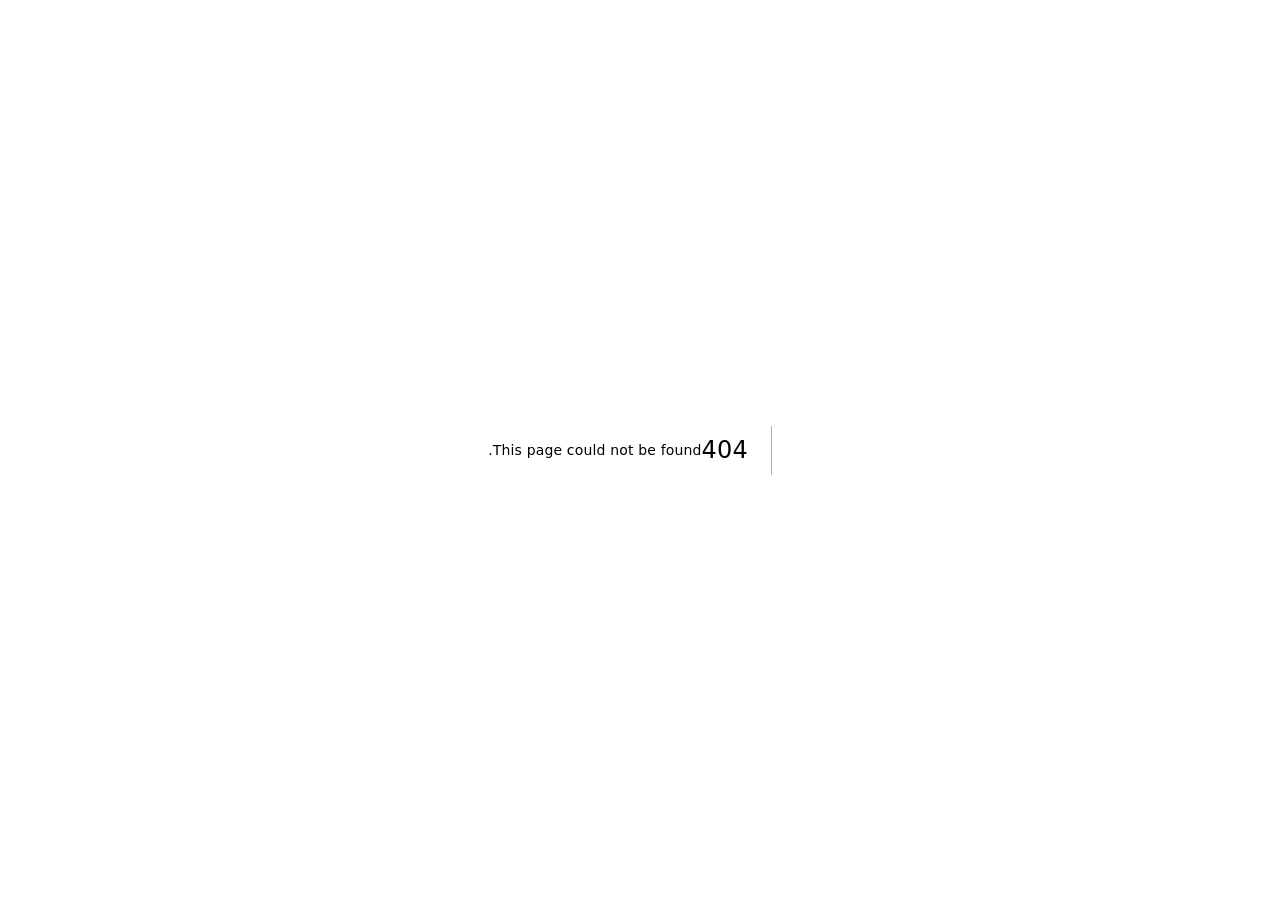
==== 404/index.html @ 77b96fdc "Deploy ishado/ishado-portfolio@a8559704accb56616c429219cdbf2c298b328bb0 ishado/ishado-portfolio@a855" ====
<!DOCTYPE html><html lang="ar" dir="rtl"><head><meta charSet="utf-8"/><meta name="viewport" content="width=device-width, initial-scale=1"/><link rel="stylesheet" href="/_next/static/chunks/10hqgd7gc61sl.css" data-precedence="next"/><link rel="preload" as="script" fetchPriority="low" href="/_next/static/chunks/0ursk~c~2p0vl.js"/><script src="/_next/static/chunks/125l.7mq080dp.js" async=""></script><script src="/_next/static/chunks/10u3y4bw1ayzs.js" async=""></script><script src="/_next/static/chunks/turbopack-02fdy~1ht3zlr.js" async=""></script><script src="/_next/static/chunks/08nj904imtkiw.js" async=""></script><script src="/_next/static/chunks/0d3tkj33oycf2.js" async=""></script><meta name="robots" content="noindex"/><meta name="next-size-adjust" content=""/><title>404: This page could not be found.</title><meta name="theme-color" content="#f8fafc" media="(prefers-color-scheme: light)"/><meta name="theme-color" content="#020617" media="(prefers-color-scheme: dark)"/><title>Shadi Abdelslam · Infrastructure &amp; Government Systems</title><meta name="description" content="Data center lead, government systems developer, and certified technical trainer — digital transformation, Laravel, infrastructure, and cybersecurity."/><link rel="icon" href="/favicon.ico?favicon.0x3dzn~oxb6tn.ico" sizes="256x256" type="image/x-icon"/><script src="/_next/static/chunks/03~yq9q893hmn.js" noModule=""></script></head><body class="relative flex min-h-dvh flex-col bg-transparent antialiased selection:bg-teal-200/80 selection:text-teal-950 dark:selection:bg-teal-500/25 dark:selection:text-white inter_5901b7c6-module__ec5Qua__variable tajawal_50039552-module__IWXUlq__variable"><div hidden=""><!--$--><!--/$--></div><script id="portfolio-lang-bootstrap">(function(){try{var k="portfolio-lang",v=localStorage.getItem(k),ar=v!=="en";document.documentElement.lang=ar?"ar":"en";document.documentElement.dir=ar?"rtl":"ltr";}catch(e){document.documentElement.lang="ar";document.documentElement.dir="rtl";}})();</script><script>((a,b,c,d,e,f,g,h)=>{let i=document.documentElement,j=["light","dark"];function k(b){var c;(Array.isArray(a)?a:[a]).forEach(a=>{let c="class"===a,d=c&&f?e.map(a=>f[a]||a):e;c?(i.classList.remove(...d),i.classList.add(f&&f[b]?f[b]:b)):i.setAttribute(a,b)}),c=b,h&&j.includes(c)&&(i.style.colorScheme=c)}if(d)k(d);else try{let a=localStorage.getItem(b)||c,d=g&&"system"===a?window.matchMedia("(prefers-color-scheme: dark)").matches?"dark":"light":a;k(d)}catch(a){}})("class","theme","system",null,["light","dark"],null,true,true)</script><div style="font-family:system-ui,&quot;Segoe UI&quot;,Roboto,Helvetica,Arial,sans-serif,&quot;Apple Color Emoji&quot;,&quot;Segoe UI Emoji&quot;;height:100vh;text-align:center;display:flex;flex-direction:column;align-items:center;justify-content:center"><div><style>body{color:#000;background:#fff;margin:0}.next-error-h1{border-right:1px solid rgba(0,0,0,.3)}@media (prefers-color-scheme:dark){body{color:#fff;background:#000}.next-error-h1{border-right:1px solid rgba(255,255,255,.3)}}</style><h1 class="next-error-h1" style="display:inline-block;margin:0 20px 0 0;padding:0 23px 0 0;font-size:24px;font-weight:500;vertical-align:top;line-height:49px">404</h1><div style="display:inline-block"><h2 style="font-size:14px;font-weight:400;line-height:49px;margin:0">This page could not be found.</h2></div></div></div><!--$--><!--/$--><script src="/_next/static/chunks/0ursk~c~2p0vl.js" id="_R_" async=""></script><script>(self.__next_f=self.__next_f||[]).push([0])</script><script>self.__next_f.push([1,"1:\"$Sreact.fragment\"\n2:I[30824,[\"/_next/static/chunks/08nj904imtkiw.js\",\"/_next/static/chunks/0d3tkj33oycf2.js\"],\"Providers\"]\n3:I[39756,[\"/_next/static/chunks/08nj904imtkiw.js\",\"/_next/static/chunks/0d3tkj33oycf2.js\"],\"default\"]\n4:I[37457,[\"/_next/static/chunks/08nj904imtkiw.js\",\"/_next/static/chunks/0d3tkj33oycf2.js\"],\"default\"]\n5:I[97367,[\"/_next/static/chunks/08nj904imtkiw.js\",\"/_next/static/chunks/0d3tkj33oycf2.js\"],\"OutletBoundary\"]\n6:\"$Sreact.suspense\"\n9:I[97367,[\"/_next/static/chunks/08nj904imtkiw.js\",\"/_next/static/chunks/0d3tkj33oycf2.js\"],\"ViewportBoundary\"]\nb:I[97367,[\"/_next/static/chunks/08nj904imtkiw.js\",\"/_next/static/chunks/0d3tkj33oycf2.js\"],\"MetadataBoundary\"]\nd:I[68027,[\"/_next/static/chunks/08nj904imtkiw.js\",\"/_next/static/chunks/0d3tkj33oycf2.js\"],\"default\",1]\n:HL[\"/_next/static/chunks/10hqgd7gc61sl.css\",\"style\"]\n"])</script><script>self.__next_f.push([1,"0:{\"P\":null,\"c\":[\"\",\"_not-found\",\"\"],\"q\":\"\",\"i\":false,\"f\":[[[\"\",{\"children\":[\"/_not-found\",{\"children\":[\"__PAGE__\",{}]}]},\"$undefined\",\"$undefined\",16],[[\"$\",\"$1\",\"c\",{\"children\":[[[\"$\",\"link\",\"0\",{\"rel\":\"stylesheet\",\"href\":\"/_next/static/chunks/10hqgd7gc61sl.css\",\"precedence\":\"next\",\"crossOrigin\":\"$undefined\",\"nonce\":\"$undefined\"}],[\"$\",\"script\",\"script-0\",{\"src\":\"/_next/static/chunks/08nj904imtkiw.js\",\"async\":true,\"nonce\":\"$undefined\"}],[\"$\",\"script\",\"script-1\",{\"src\":\"/_next/static/chunks/0d3tkj33oycf2.js\",\"async\":true,\"nonce\":\"$undefined\"}]],[\"$\",\"html\",null,{\"lang\":\"ar\",\"dir\":\"rtl\",\"suppressHydrationWarning\":true,\"children\":[\"$\",\"body\",null,{\"className\":\"relative flex min-h-dvh flex-col bg-transparent antialiased selection:bg-teal-200/80 selection:text-teal-950 dark:selection:bg-teal-500/25 dark:selection:text-white inter_5901b7c6-module__ec5Qua__variable tajawal_50039552-module__IWXUlq__variable\",\"children\":[[\"$\",\"script\",null,{\"id\":\"portfolio-lang-bootstrap\",\"dangerouslySetInnerHTML\":{\"__html\":\"(function(){try{var k=\\\"portfolio-lang\\\",v=localStorage.getItem(k),ar=v!==\\\"en\\\";document.documentElement.lang=ar?\\\"ar\\\":\\\"en\\\";document.documentElement.dir=ar?\\\"rtl\\\":\\\"ltr\\\";}catch(e){document.documentElement.lang=\\\"ar\\\";document.documentElement.dir=\\\"rtl\\\";}})();\"},\"suppressHydrationWarning\":true}],[\"$\",\"$L2\",null,{\"children\":[\"$\",\"$L3\",null,{\"parallelRouterKey\":\"children\",\"error\":\"$undefined\",\"errorStyles\":\"$undefined\",\"errorScripts\":\"$undefined\",\"template\":[\"$\",\"$L4\",null,{}],\"templateStyles\":\"$undefined\",\"templateScripts\":\"$undefined\",\"notFound\":[[[\"$\",\"title\",null,{\"children\":\"404: This page could not be found.\"}],[\"$\",\"div\",null,{\"style\":{\"fontFamily\":\"system-ui,\\\"Segoe UI\\\",Roboto,Helvetica,Arial,sans-serif,\\\"Apple Color Emoji\\\",\\\"Segoe UI Emoji\\\"\",\"height\":\"100vh\",\"textAlign\":\"center\",\"display\":\"flex\",\"flexDirection\":\"column\",\"alignItems\":\"center\",\"justifyContent\":\"center\"},\"children\":[\"$\",\"div\",null,{\"children\":[[\"$\",\"style\",null,{\"dangerouslySetInnerHTML\":{\"__html\":\"body{color:#000;background:#fff;margin:0}.next-error-h1{border-right:1px solid rgba(0,0,0,.3)}@media (prefers-color-scheme:dark){body{color:#fff;background:#000}.next-error-h1{border-right:1px solid rgba(255,255,255,.3)}}\"}}],[\"$\",\"h1\",null,{\"className\":\"next-error-h1\",\"style\":{\"display\":\"inline-block\",\"margin\":\"0 20px 0 0\",\"padding\":\"0 23px 0 0\",\"fontSize\":24,\"fontWeight\":500,\"verticalAlign\":\"top\",\"lineHeight\":\"49px\"},\"children\":404}],[\"$\",\"div\",null,{\"style\":{\"display\":\"inline-block\"},\"children\":[\"$\",\"h2\",null,{\"style\":{\"fontSize\":14,\"fontWeight\":400,\"lineHeight\":\"49px\",\"margin\":0},\"children\":\"This page could not be found.\"}]}]]}]}]],[]],\"forbidden\":\"$undefined\",\"unauthorized\":\"$undefined\"}]}]]}]}]]}],{\"children\":[[\"$\",\"$1\",\"c\",{\"children\":[null,[\"$\",\"$L3\",null,{\"parallelRouterKey\":\"children\",\"error\":\"$undefined\",\"errorStyles\":\"$undefined\",\"errorScripts\":\"$undefined\",\"template\":[\"$\",\"$L4\",null,{}],\"templateStyles\":\"$undefined\",\"templateScripts\":\"$undefined\",\"notFound\":\"$undefined\",\"forbidden\":\"$undefined\",\"unauthorized\":\"$undefined\"}]]}],{\"children\":[[\"$\",\"$1\",\"c\",{\"children\":[[[\"$\",\"title\",null,{\"children\":\"404: This page could not be found.\"}],[\"$\",\"div\",null,{\"style\":\"$0:f:0:1:0:props:children:1:props:children:props:children:1:props:children:props:notFound:0:1:props:style\",\"children\":[\"$\",\"div\",null,{\"children\":[[\"$\",\"style\",null,{\"dangerouslySetInnerHTML\":{\"__html\":\"body{color:#000;background:#fff;margin:0}.next-error-h1{border-right:1px solid rgba(0,0,0,.3)}@media (prefers-color-scheme:dark){body{color:#fff;background:#000}.next-error-h1{border-right:1px solid rgba(255,255,255,.3)}}\"}}],[\"$\",\"h1\",null,{\"className\":\"next-error-h1\",\"style\":\"$0:f:0:1:0:props:children:1:props:children:props:children:1:props:children:props:notFound:0:1:props:children:props:children:1:props:style\",\"children\":404}],[\"$\",\"div\",null,{\"style\":\"$0:f:0:1:0:props:children:1:props:children:props:children:1:props:children:props:notFound:0:1:props:children:props:children:2:props:style\",\"children\":[\"$\",\"h2\",null,{\"style\":\"$0:f:0:1:0:props:children:1:props:children:props:children:1:props:children:props:notFound:0:1:props:children:props:children:2:props:children:props:style\",\"children\":\"This page could not be found.\"}]}]]}]}]],null,[\"$\",\"$L5\",null,{\"children\":[\"$\",\"$6\",null,{\"name\":\"Next.MetadataOutlet\",\"children\":\"$@7\"}]}]]}],{},null,false,null]},null,false,\"$@8\"]},null,false,null],[\"$\",\"$1\",\"h\",{\"children\":[[\"$\",\"meta\",null,{\"name\":\"robots\",\"content\":\"noindex\"}],[\"$\",\"$L9\",null,{\"children\":\"$La\"}],[\"$\",\"div\",null,{\"hidden\":true,\"children\":[\"$\",\"$Lb\",null,{\"children\":[\"$\",\"$6\",null,{\"name\":\"Next.Metadata\",\"children\":\"$Lc\"}]}]}],[\"$\",\"meta\",null,{\"name\":\"next-size-adjust\",\"content\":\"\"}]]}],false]],\"m\":\"$undefined\",\"G\":[\"$d\",[[\"$\",\"link\",\"0\",{\"rel\":\"stylesheet\",\"href\":\"/_next/static/chunks/10hqgd7gc61sl.css\",\"precedence\":\"next\",\"crossOrigin\":\"$undefined\",\"nonce\":\"$undefined\"}]]],\"S\":true,\"h\":null,\"s\":\"$undefined\",\"l\":\"$undefined\",\"p\":\"$undefined\",\"d\":\"$undefined\",\"b\":\"iPspZZkz7KKyG9144XQJu\"}\n"])</script><script>self.__next_f.push([1,"e:[]\n8:\"$We\"\n"])</script><script>self.__next_f.push([1,"a:[[\"$\",\"meta\",\"0\",{\"charSet\":\"utf-8\"}],[\"$\",\"meta\",\"1\",{\"name\":\"viewport\",\"content\":\"width=device-width, initial-scale=1\"}],[\"$\",\"meta\",\"2\",{\"name\":\"theme-color\",\"content\":\"#f8fafc\",\"media\":\"(prefers-color-scheme: light)\"}],[\"$\",\"meta\",\"3\",{\"name\":\"theme-color\",\"content\":\"#020617\",\"media\":\"(prefers-color-scheme: dark)\"}]]\n"])</script><script>self.__next_f.push([1,"f:I[27201,[\"/_next/static/chunks/08nj904imtkiw.js\",\"/_next/static/chunks/0d3tkj33oycf2.js\"],\"IconMark\"]\n7:null\nc:[[\"$\",\"title\",\"0\",{\"children\":\"Shadi Abdelslam · Infrastructure \u0026 Government Systems\"}],[\"$\",\"meta\",\"1\",{\"name\":\"description\",\"content\":\"Data center lead, government systems developer, and certified technical trainer — digital transformation, Laravel, infrastructure, and cybersecurity.\"}],[\"$\",\"link\",\"2\",{\"rel\":\"icon\",\"href\":\"/favicon.ico?favicon.0x3dzn~oxb6tn.ico\",\"sizes\":\"256x256\",\"type\":\"image/x-icon\"}],[\"$\",\"$Lf\",\"3\",{}]]\n"])</script></body></html>
---- _next/static/chunks/10hqgd7gc61sl.css ----
@font-face{font-family:Inter;font-style:normal;font-weight:100 900;font-display:swap;src:url(../media/2c55a0e60120577a-s.0bjc5tiuqdqro.woff2)format("woff2");unicode-range:U+460-52F,U+1C80-1C8A,U+20B4,U+2DE0-2DFF,U+A640-A69F,U+FE2E-FE2F}@font-face{font-family:Inter;font-style:normal;font-weight:100 900;font-display:swap;src:url(../media/9c72aa0f40e4eef8-s.0m6w47a4e5dy9.woff2)format("woff2");unicode-range:U+301,U+400-45F,U+490-491,U+4B0-4B1,U+2116}@font-face{font-family:Inter;font-style:normal;font-weight:100 900;font-display:swap;src:url(../media/ad66f9afd8947f86-s.11u06r12fd6v_.woff2)format("woff2");unicode-range:U+1F??}@font-face{font-family:Inter;font-style:normal;font-weight:100 900;font-display:swap;src:url(../media/5476f68d60460930-s.0wxq9webf.ew4.woff2)format("woff2");unicode-range:U+370-377,U+37A-37F,U+384-38A,U+38C,U+38E-3A1,U+3A3-3FF}@font-face{font-family:Inter;font-style:normal;font-weight:100 900;font-display:swap;src:url(../media/2bbe8d2671613f1f-s.067x_6k0k23tk.woff2)format("woff2");unicode-range:U+102-103,U+110-111,U+128-129,U+168-169,U+1A0-1A1,U+1AF-1B0,U+300-301,U+303-304,U+308-309,U+323,U+329,U+1EA0-1EF9,U+20AB}@font-face{font-family:Inter;font-style:normal;font-weight:100 900;font-display:swap;src:url(../media/1bffadaabf893a1e-s.16ipb6fqu393i.woff2)format("woff2");unicode-range:U+100-2BA,U+2BD-2C5,U+2C7-2CC,U+2CE-2D7,U+2DD-2FF,U+304,U+308,U+329,U+1D00-1DBF,U+1E00-1E9F,U+1EF2-1EFF,U+2020,U+20A0-20AB,U+20AD-20C0,U+2113,U+2C60-2C7F,U+A720-A7FF}@font-face{font-family:Inter;font-style:normal;font-weight:100 900;font-display:swap;src:url(../media/83afe278b6a6bb3c-s.p.0q-301v4kxxnr.woff2)format("woff2");unicode-range:U+??,U+131,U+152-153,U+2BB-2BC,U+2C6,U+2DA,U+2DC,U+304,U+308,U+329,U+2000-206F,U+20AC,U+2122,U+2191,U+2193,U+2212,U+2215,U+FEFF,U+FFFD}@font-face{font-family:Inter Fallback;src:local(Arial);ascent-override:90.44%;descent-override:22.52%;line-gap-override:0.0%;size-adjust:107.12%}.inter_5901b7c6-module__ec5Qua__className{font-family:Inter,Inter Fallback;font-style:normal}.inter_5901b7c6-module__ec5Qua__variable{--font-inter:"Inter", "Inter Fallback"}
@font-face{font-family:Tajawal;font-style:normal;font-weight:400;font-display:swap;src:url(../media/4b676bcffc00356a-s.p.0oynfhj0_9xg2.woff2)format("woff2");unicode-range:U+6??,U+750-77F,U+870-88E,U+890-891,U+897-8E1,U+8E3-8FF,U+200C-200E,U+2010-2011,U+204F,U+2E41,U+FB50-FDFF,U+FE70-FE74,U+FE76-FEFC,U+102E0-102FB,U+10E60-10E7E,U+10EC2-10EC4,U+10EFC-10EFF,U+1EE00-1EE03,U+1EE05-1EE1F,U+1EE21-1EE22,U+1EE24,U+1EE27,U+1EE29-1EE32,U+1EE34-1EE37,U+1EE39,U+1EE3B,U+1EE42,U+1EE47,U+1EE49,U+1EE4B,U+1EE4D-1EE4F,U+1EE51-1EE52,U+1EE54,U+1EE57,U+1EE59,U+1EE5B,U+1EE5D,U+1EE5F,U+1EE61-1EE62,U+1EE64,U+1EE67-1EE6A,U+1EE6C-1EE72,U+1EE74-1EE77,U+1EE79-1EE7C,U+1EE7E,U+1EE80-1EE89,U+1EE8B-1EE9B,U+1EEA1-1EEA3,U+1EEA5-1EEA9,U+1EEAB-1EEBB,U+1EEF0-1EEF1}@font-face{font-family:Tajawal;font-style:normal;font-weight:400;font-display:swap;src:url(../media/1d2cc0c079997359-s.184z4t8qnm46e.woff2)format("woff2");unicode-range:U+??,U+131,U+152-153,U+2BB-2BC,U+2C6,U+2DA,U+2DC,U+304,U+308,U+329,U+2000-206F,U+20AC,U+2122,U+2191,U+2193,U+2212,U+2215,U+FEFF,U+FFFD}@font-face{font-family:Tajawal;font-style:normal;font-weight:500;font-display:swap;src:url(../media/d54db18e8cd5f74f-s.p.05.gztb3q6cix.woff2)format("woff2");unicode-range:U+6??,U+750-77F,U+870-88E,U+890-891,U+897-8E1,U+8E3-8FF,U+200C-200E,U+2010-2011,U+204F,U+2E41,U+FB50-FDFF,U+FE70-FE74,U+FE76-FEFC,U+102E0-102FB,U+10E60-10E7E,U+10EC2-10EC4,U+10EFC-10EFF,U+1EE00-1EE03,U+1EE05-1EE1F,U+1EE21-1EE22,U+1EE24,U+1EE27,U+1EE29-1EE32,U+1EE34-1EE37,U+1EE39,U+1EE3B,U+1EE42,U+1EE47,U+1EE49,U+1EE4B,U+1EE4D-1EE4F,U+1EE51-1EE52,U+1EE54,U+1EE57,U+1EE59,U+1EE5B,U+1EE5D,U+1EE5F,U+1EE61-1EE62,U+1EE64,U+1EE67-1EE6A,U+1EE6C-1EE72,U+1EE74-1EE77,U+1EE79-1EE7C,U+1EE7E,U+1EE80-1EE89,U+1EE8B-1EE9B,U+1EEA1-1EEA3,U+1EEA5-1EEA9,U+1EEAB-1EEBB,U+1EEF0-1EEF1}@font-face{font-family:Tajawal;font-style:normal;font-weight:500;font-display:swap;src:url(../media/f0e0669539caf32a-s.0rb5r2~08jpgn.woff2)format("woff2");unicode-range:U+??,U+131,U+152-153,U+2BB-2BC,U+2C6,U+2DA,U+2DC,U+304,U+308,U+329,U+2000-206F,U+20AC,U+2122,U+2191,U+2193,U+2212,U+2215,U+FEFF,U+FFFD}@font-face{font-family:Tajawal;font-style:normal;font-weight:700;font-display:swap;src:url(../media/48e6fa8a5baca31f-s.p.0d7ol9k18uj2x.woff2)format("woff2");unicode-range:U+6??,U+750-77F,U+870-88E,U+890-891,U+897-8E1,U+8E3-8FF,U+200C-200E,U+2010-2011,U+204F,U+2E41,U+FB50-FDFF,U+FE70-FE74,U+FE76-FEFC,U+102E0-102FB,U+10E60-10E7E,U+10EC2-10EC4,U+10EFC-10EFF,U+1EE00-1EE03,U+1EE05-1EE1F,U+1EE21-1EE22,U+1EE24,U+1EE27,U+1EE29-1EE32,U+1EE34-1EE37,U+1EE39,U+1EE3B,U+1EE42,U+1EE47,U+1EE49,U+1EE4B,U+1EE4D-1EE4F,U+1EE51-1EE52,U+1EE54,U+1EE57,U+1EE59,U+1EE5B,U+1EE5D,U+1EE5F,U+1EE61-1EE62,U+1EE64,U+1EE67-1EE6A,U+1EE6C-1EE72,U+1EE74-1EE77,U+1EE79-1EE7C,U+1EE7E,U+1EE80-1EE89,U+1EE8B-1EE9B,U+1EEA1-1EEA3,U+1EEA5-1EEA9,U+1EEAB-1EEBB,U+1EEF0-1EEF1}@font-face{font-family:Tajawal;font-style:normal;font-weight:700;font-display:swap;src:url(../media/e7b64a7fde1a3d32-s.0sb-ki_uu~_70.woff2)format("woff2");unicode-range:U+??,U+131,U+152-153,U+2BB-2BC,U+2C6,U+2DA,U+2DC,U+304,U+308,U+329,U+2000-206F,U+20AC,U+2122,U+2191,U+2193,U+2212,U+2215,U+FEFF,U+FFFD}@font-face{font-family:Tajawal;font-style:normal;font-weight:800;font-display:swap;src:url(../media/e9f32d51db34fd0c-s.p.0.bpz~_xdhzbj.woff2)format("woff2");unicode-range:U+6??,U+750-77F,U+870-88E,U+890-891,U+897-8E1,U+8E3-8FF,U+200C-200E,U+2010-2011,U+204F,U+2E41,U+FB50-FDFF,U+FE70-FE74,U+FE76-FEFC,U+102E0-102FB,U+10E60-10E7E,U+10EC2-10EC4,U+10EFC-10EFF,U+1EE00-1EE03,U+1EE05-1EE1F,U+1EE21-1EE22,U+1EE24,U+1EE27,U+1EE29-1EE32,U+1EE34-1EE37,U+1EE39,U+1EE3B,U+1EE42,U+1EE47,U+1EE49,U+1EE4B,U+1EE4D-1EE4F,U+1EE51-1EE52,U+1EE54,U+1EE57,U+1EE59,U+1EE5B,U+1EE5D,U+1EE5F,U+1EE61-1EE62,U+1EE64,U+1EE67-1EE6A,U+1EE6C-1EE72,U+1EE74-1EE77,U+1EE79-1EE7C,U+1EE7E,U+1EE80-1EE89,U+1EE8B-1EE9B,U+1EEA1-1EEA3,U+1EEA5-1EEA9,U+1EEAB-1EEBB,U+1EEF0-1EEF1}@font-face{font-family:Tajawal;font-style:normal;font-weight:800;font-display:swap;src:url(../media/a11ec078145f8b0e-s.09zgx0~ev.c74.woff2)format("woff2");unicode-range:U+??,U+131,U+152-153,U+2BB-2BC,U+2C6,U+2DA,U+2DC,U+304,U+308,U+329,U+2000-206F,U+20AC,U+2122,U+2191,U+2193,U+2212,U+2215,U+FEFF,U+FFFD}@font-face{font-family:Tajawal Fallback;src:local(Arial);ascent-override:67.93%;descent-override:37.71%;line-gap-override:21.13%;size-adjust:94.66%}.tajawal_50039552-module__IWXUlq__className{font-family:Tajawal,Tajawal Fallback;font-style:normal}.tajawal_50039552-module__IWXUlq__variable{--font-tajawal:"Tajawal", "Tajawal Fallback"}
@layer properties{@supports (((-webkit-hyphens:none)) and (not (margin-trim:inline))) or ((-moz-orient:inline) and (not (color:rgb(from red r g b)))){*,:before,:after,::backdrop{--tw-space-y-reverse:0;--tw-border-style:solid;--tw-gradient-position:initial;--tw-gradient-from:#0000;--tw-gradient-via:#0000;--tw-gradient-to:#0000;--tw-gradient-stops:initial;--tw-gradient-via-stops:initial;--tw-gradient-from-position:0%;--tw-gradient-via-position:50%;--tw-gradient-to-position:100%;--tw-leading:initial;--tw-font-weight:initial;--tw-tracking:initial;--tw-ordinal:initial;--tw-slashed-zero:initial;--tw-numeric-figure:initial;--tw-numeric-spacing:initial;--tw-numeric-fraction:initial;--tw-shadow:0 0 #0000;--tw-shadow-color:initial;--tw-shadow-alpha:100%;--tw-inset-shadow:0 0 #0000;--tw-inset-shadow-color:initial;--tw-inset-shadow-alpha:100%;--tw-ring-color:initial;--tw-ring-shadow:0 0 #0000;--tw-inset-ring-color:initial;--tw-inset-ring-shadow:0 0 #0000;--tw-ring-inset:initial;--tw-ring-offset-width:0px;--tw-ring-offset-color:#fff;--tw-ring-offset-shadow:0 0 #0000;--tw-blur:initial;--tw-brightness:initial;--tw-contrast:initial;--tw-grayscale:initial;--tw-hue-rotate:initial;--tw-invert:initial;--tw-opacity:initial;--tw-saturate:initial;--tw-sepia:initial;--tw-drop-shadow:initial;--tw-drop-shadow-color:initial;--tw-drop-shadow-alpha:100%;--tw-drop-shadow-size:initial;--tw-backdrop-blur:initial;--tw-backdrop-brightness:initial;--tw-backdrop-contrast:initial;--tw-backdrop-grayscale:initial;--tw-backdrop-hue-rotate:initial;--tw-backdrop-invert:initial;--tw-backdrop-opacity:initial;--tw-backdrop-saturate:initial;--tw-backdrop-sepia:initial;--tw-translate-x:0;--tw-translate-y:0;--tw-translate-z:0}}}@layer theme{:root,:host{--font-mono:ui-monospace, SFMono-Regular, Menlo, Monaco, Consolas, "Liberation Mono", "Courier New", monospace;--color-orange-400:#ff8b1a;--color-orange-500:#fe6e00;--color-amber-400:#fcbb00;--color-amber-500:#f99c00;--color-lime-400:#9de500;--color-lime-500:#80cd00;--color-emerald-400:#00d294;--color-emerald-500:#00bb7f;--color-teal-200:#96f7e4;--color-teal-300:#46ecd5;--color-teal-400:#00d3bd;--color-teal-500:#00baa7;--color-teal-600:#009588;--color-teal-700:#00776e;--color-teal-800:#005f5a;--color-teal-900:#0b4f4a;--color-teal-950:#022f2e;--color-cyan-400:#00d2ef;--color-cyan-500:#00b7d7;--color-sky-400:#00bcfe;--color-sky-500:#00a5ef;--color-blue-400:#54a2ff;--color-blue-500:#3080ff;--color-indigo-400:#7d87ff;--color-indigo-500:#625fff;--color-violet-400:#a685ff;--color-violet-500:#8d54ff;--color-rose-400:#ff667f;--color-rose-500:#ff2357;--color-slate-50:#f8fafc;--color-slate-100:#f1f5f9;--color-slate-200:#e2e8f0;--color-slate-300:#cad5e2;--color-slate-400:#90a1b9;--color-slate-500:#62748e;--color-slate-600:#45556c;--color-slate-800:#1d293d;--color-slate-900:#0f172b;--color-slate-950:#020618;--color-white:#fff;--spacing:.25rem;--container-md:28rem;--container-lg:32rem;--container-xl:36rem;--container-2xl:42rem;--container-6xl:72rem;--text-xs:.75rem;--text-xs--line-height:calc(1 / .75);--text-sm:.875rem;--text-sm--line-height:calc(1.25 / .875);--text-base:1rem;--text-base--line-height:calc(1.5 / 1);--text-lg:1.125rem;--text-lg--line-height:calc(1.75 / 1.125);--text-xl:1.25rem;--text-xl--line-height:calc(1.75 / 1.25);--text-2xl:1.5rem;--text-2xl--line-height:calc(2 / 1.5);--text-3xl:1.875rem;--text-3xl--line-height:calc(2.25 / 1.875);--text-4xl:2.25rem;--text-4xl--line-height:calc(2.5 / 2.25);--text-5xl:3rem;--text-5xl--line-height:1;--text-6xl:3.75rem;--text-6xl--line-height:1;--font-weight-light:300;--font-weight-medium:500;--font-weight-semibold:600;--font-weight-bold:700;--tracking-tight:-.025em;--tracking-wide:.025em;--leading-tight:1.25;--leading-snug:1.375;--leading-relaxed:1.625;--radius-md:.375rem;--radius-lg:.5rem;--radius-xl:.75rem;--radius-2xl:1rem;--radius-3xl:1.5rem;--animate-pulse:pulse 2s cubic-bezier(.4, 0, .6, 1) infinite;--blur-sm:8px;--blur-md:12px;--blur-xl:24px;--blur-2xl:40px;--blur-3xl:64px;--default-transition-duration:.15s;--default-transition-timing-function:cubic-bezier(.4, 0, .2, 1);--default-font-family:var(--font-inter), ui-sans-serif, system-ui, sans-serif;--default-mono-font-family:var(--font-mono)}@supports (color:lab(0% 0 0)){:root,:host{--color-orange-400:lab(70.0429% 42.5156 75.8207);--color-orange-500:lab(64.272% 57.1788 90.3583);--color-amber-400:lab(80.1641% 16.6016 99.2089);--color-amber-500:lab(72.7183% 31.8672 97.9407);--color-lime-400:lab(83.7876% -45.0447 88.4738);--color-lime-500:lab(75.3197% -46.6547 86.1778);--color-emerald-400:lab(75.0771% -60.7313 19.4147);--color-emerald-500:lab(66.9756% -58.27 19.5419);--color-teal-200:lab(90.7612% -33.1343 -.542295);--color-teal-300:lab(84.8977% -48.1516 -1.3321);--color-teal-400:lab(76.0109% -53.3483 -2.27906);--color-teal-500:lab(67.3859% -49.0983 -2.63511);--color-teal-600:lab(55.0223% -41.0774 -3.90277);--color-teal-700:lab(44.4134% -33.1436 -4.22149);--color-teal-800:lab(35.5975% -26.6648 -4.34487);--color-teal-900:lab(29.506% -21.4706 -3.59886);--color-teal-950:lab(16.6371% -15.3183 -3.81732);--color-cyan-400:lab(76.6045% -40.9406 -29.6231);--color-cyan-500:lab(67.805% -35.3952 -30.2018);--color-sky-400:lab(70.687% -23.6078 -45.9483);--color-sky-500:lab(63.3038% -18.433 -51.0407);--color-blue-400:lab(65.0361% -1.42065 -56.9802);--color-blue-500:lab(54.1736% 13.3369 -74.6839);--color-indigo-400:lab(59.866% 22.4834 -64.4485);--color-indigo-500:lab(48.295% 38.3129 -81.9673);--color-violet-400:lab(62.8239% 34.9159 -60.0512);--color-violet-500:lab(49.9355% 55.1776 -81.8963);--color-rose-400:lab(64.4125% 63.0291 19.2068);--color-rose-500:lab(56.101% 79.4328 31.4532);--color-slate-50:lab(98.1434% -.369519 -1.05966);--color-slate-100:lab(96.286% -.852436 -2.46847);--color-slate-200:lab(91.7353% -.998765 -4.76968);--color-slate-300:lab(84.7652% -1.94535 -7.93337);--color-slate-400:lab(65.5349% -2.25151 -14.5072);--color-slate-500:lab(48.0876% -2.03595 -16.5814);--color-slate-600:lab(35.5623% -1.74978 -15.4316);--color-slate-800:lab(16.132% -.318035 -14.6672);--color-slate-900:lab(7.78673% 1.82345 -15.0537);--color-slate-950:lab(1.76974% 1.32743 -9.28855)}}}@layer base{*,:after,:before,::backdrop{box-sizing:border-box;border:0 solid;margin:0;padding:0}::file-selector-button{box-sizing:border-box;border:0 solid;margin:0;padding:0}html,:host{-webkit-text-size-adjust:100%;tab-size:4;line-height:1.5;font-family:var(--default-font-family,ui-sans-serif, system-ui, sans-serif, "Apple Color Emoji", "Segoe UI Emoji", "Segoe UI Symbol", "Noto Color Emoji");font-feature-settings:var(--default-font-feature-settings,normal);font-variation-settings:var(--default-font-variation-settings,normal);-webkit-tap-highlight-color:transparent}hr{height:0;color:inherit;border-top-width:1px}abbr:where([title]){-webkit-text-decoration:underline dotted;text-decoration:underline dotted}h1,h2,h3,h4,h5,h6{font-size:inherit;font-weight:inherit}a{color:inherit;-webkit-text-decoration:inherit;-webkit-text-decoration:inherit;-webkit-text-decoration:inherit;-webkit-text-decoration:inherit;text-decoration:inherit}b,strong{font-weight:bolder}code,kbd,samp,pre{font-family:var(--default-mono-font-family,ui-monospace, SFMono-Regular, Menlo, Monaco, Consolas, "Liberation Mono", "Courier New", monospace);font-feature-settings:var(--default-mono-font-feature-settings,normal);font-variation-settings:var(--default-mono-font-variation-settings,normal);font-size:1em}small{font-size:80%}sub,sup{vertical-align:baseline;font-size:75%;line-height:0;position:relative}sub{bottom:-.25em}sup{top:-.5em}table{text-indent:0;border-color:inherit;border-collapse:collapse}:-moz-focusring{outline:auto}progress{vertical-align:baseline}summary{display:list-item}ol,ul,menu{list-style:none}img,svg,video,canvas,audio,iframe,embed,object{vertical-align:middle;display:block}img,video{max-width:100%;height:auto}button,input,select,optgroup,textarea{font:inherit;font-feature-settings:inherit;font-variation-settings:inherit;letter-spacing:inherit;color:inherit;opacity:1;background-color:#0000;border-radius:0}::file-selector-button{font:inherit;font-feature-settings:inherit;font-variation-settings:inherit;letter-spacing:inherit;color:inherit;opacity:1;background-color:#0000;border-radius:0}:where(select:is([multiple],[size])) optgroup{font-weight:bolder}:where(select:is([multiple],[size])) optgroup option{padding-inline-start:20px}::file-selector-button{margin-inline-end:4px}::placeholder{opacity:1}@supports (not ((-webkit-appearance:-apple-pay-button))) or (contain-intrinsic-size:1px){::placeholder{color:currentColor}@supports (color:color-mix(in lab, red, red)){::placeholder{color:color-mix(in oklab, currentcolor 50%, transparent)}}}textarea{resize:vertical}::-webkit-search-decoration{-webkit-appearance:none}::-webkit-date-and-time-value{min-height:1lh;text-align:inherit}::-webkit-datetime-edit{display:inline-flex}::-webkit-datetime-edit-fields-wrapper{padding:0}::-webkit-datetime-edit{padding-block:0}::-webkit-datetime-edit-year-field{padding-block:0}::-webkit-datetime-edit-month-field{padding-block:0}::-webkit-datetime-edit-day-field{padding-block:0}::-webkit-datetime-edit-hour-field{padding-block:0}::-webkit-datetime-edit-minute-field{padding-block:0}::-webkit-datetime-edit-second-field{padding-block:0}::-webkit-datetime-edit-millisecond-field{padding-block:0}::-webkit-datetime-edit-meridiem-field{padding-block:0}::-webkit-calendar-picker-indicator{line-height:1}:-moz-ui-invalid{box-shadow:none}button,input:where([type=button],[type=reset],[type=submit]){appearance:button}::file-selector-button{appearance:button}::-webkit-inner-spin-button{height:auto}::-webkit-outer-spin-button{height:auto}[hidden]:where(:not([hidden=until-found])){display:none!important}html,body{min-height:100%}body{letter-spacing:.01em;color:var(--text);font-family:var(--font-inter), ui-sans-serif, system-ui, sans-serif;background-color:#0000;margin:0}html[lang=ar] body{font-family:var(--font-tajawal), "Tajawal", ui-sans-serif, system-ui, sans-serif}html[lang=en] body{font-family:var(--font-inter), "Inter", ui-sans-serif, system-ui, sans-serif}}@layer components{.surface-card{border-radius:var(--radius-2xl);border-style:var(--tw-border-style);border-width:1px;border-color:var(--border);background-color:var(--surface);--tw-shadow:0 1px 3px 0 var(--tw-shadow-color,#0000001a), 0 1px 2px -1px var(--tw-shadow-color,#0000001a);box-shadow:var(--tw-inset-shadow), var(--tw-inset-ring-shadow), var(--tw-ring-offset-shadow), var(--tw-ring-shadow), var(--tw-shadow);--tw-backdrop-blur:blur(var(--blur-md));-webkit-backdrop-filter:var(--tw-backdrop-blur,) var(--tw-backdrop-brightness,) var(--tw-backdrop-contrast,) var(--tw-backdrop-grayscale,) var(--tw-backdrop-hue-rotate,) var(--tw-backdrop-invert,) var(--tw-backdrop-opacity,) var(--tw-backdrop-saturate,) var(--tw-backdrop-sepia,);backdrop-filter:var(--tw-backdrop-blur,) var(--tw-backdrop-brightness,) var(--tw-backdrop-contrast,) var(--tw-backdrop-grayscale,) var(--tw-backdrop-hue-rotate,) var(--tw-backdrop-invert,) var(--tw-backdrop-opacity,) var(--tw-backdrop-saturate,) var(--tw-backdrop-sepia,)}.surface-subtle{border-radius:var(--radius-2xl);border-style:var(--tw-border-style);border-width:1px;border-color:var(--border);background-color:var(--surface-muted)}@supports (color:color-mix(in lab, red, red)){.surface-subtle{background-color:color-mix(in oklab, var(--surface-muted) 80%, transparent)}}.surface-subtle{--tw-backdrop-blur:blur(var(--blur-sm));-webkit-backdrop-filter:var(--tw-backdrop-blur,) var(--tw-backdrop-brightness,) var(--tw-backdrop-contrast,) var(--tw-backdrop-grayscale,) var(--tw-backdrop-hue-rotate,) var(--tw-backdrop-invert,) var(--tw-backdrop-opacity,) var(--tw-backdrop-saturate,) var(--tw-backdrop-sepia,);backdrop-filter:var(--tw-backdrop-blur,) var(--tw-backdrop-brightness,) var(--tw-backdrop-contrast,) var(--tw-backdrop-grayscale,) var(--tw-backdrop-hue-rotate,) var(--tw-backdrop-invert,) var(--tw-backdrop-opacity,) var(--tw-backdrop-saturate,) var(--tw-backdrop-sepia,)}.page-bg-accent{background-image:radial-gradient(ellipse 120% 80% at 50% -20%, var(--accent-muted), transparent 55%)}.eyebrow{font-size:var(--text-xs);line-height:var(--tw-leading,var(--text-xs--line-height));--tw-font-weight:var(--font-weight-semibold);font-weight:var(--font-weight-semibold);--tw-tracking:.22em;letter-spacing:.22em;color:var(--color-teal-600);text-transform:uppercase}.eyebrow:where(.dark,.dark *){color:var(--color-teal-400)}.link-accent{--tw-font-weight:var(--font-weight-medium);font-weight:var(--font-weight-medium);color:var(--color-teal-700);text-underline-offset:4px;transition-property:color,background-color,border-color,outline-color,text-decoration-color,fill,stroke,--tw-gradient-from,--tw-gradient-via,--tw-gradient-to,opacity,box-shadow,transform,translate,scale,rotate,filter,-webkit-backdrop-filter,backdrop-filter,display,content-visibility,overlay,pointer-events;transition-timing-function:var(--tw-ease,var(--default-transition-timing-function));transition-duration:var(--tw-duration,var(--default-transition-duration))}@media (hover:hover){.link-accent:hover{color:var(--color-teal-900);text-decoration-line:underline}}.link-accent:where(.dark,.dark *){color:var(--color-teal-400)}@media (hover:hover){.link-accent:where(.dark,.dark *):hover{color:var(--color-teal-200)}}.btn-primary{justify-content:center;align-items:center;gap:calc(var(--spacing) * 2);border-radius:var(--radius-xl);background-color:var(--color-teal-600);padding-inline:calc(var(--spacing) * 5);padding-block:calc(var(--spacing) * 2.5);font-size:var(--text-sm);line-height:var(--tw-leading,var(--text-sm--line-height));--tw-font-weight:var(--font-weight-semibold);font-weight:var(--font-weight-semibold);color:var(--color-white);--tw-shadow:0 1px 3px 0 var(--tw-shadow-color,#0000001a), 0 1px 2px -1px var(--tw-shadow-color,#0000001a);box-shadow:var(--tw-inset-shadow), var(--tw-inset-ring-shadow), var(--tw-ring-offset-shadow), var(--tw-ring-shadow), var(--tw-shadow);transition-property:color,background-color,border-color,outline-color,text-decoration-color,fill,stroke,--tw-gradient-from,--tw-gradient-via,--tw-gradient-to,opacity,box-shadow,transform,translate,scale,rotate,filter,-webkit-backdrop-filter,backdrop-filter,display,content-visibility,overlay,pointer-events;transition-timing-function:var(--tw-ease,var(--default-transition-timing-function));transition-duration:var(--tw-duration,var(--default-transition-duration));display:inline-flex}@media (hover:hover){.btn-primary:hover{background-color:var(--color-teal-700)}}.btn-primary:focus-visible{--tw-ring-shadow:var(--tw-ring-inset,) 0 0 0 calc(2px + var(--tw-ring-offset-width)) var(--tw-ring-color,currentcolor);box-shadow:var(--tw-inset-shadow), var(--tw-inset-ring-shadow), var(--tw-ring-offset-shadow), var(--tw-ring-shadow), var(--tw-shadow);--tw-ring-color:var(--color-teal-600);--tw-ring-offset-width:2px;--tw-ring-offset-shadow:var(--tw-ring-inset,) 0 0 0 var(--tw-ring-offset-width) var(--tw-ring-offset-color)}.btn-primary:where(.dark,.dark *){background-color:var(--color-teal-500)}@media (hover:hover){.btn-primary:where(.dark,.dark *):hover{background-color:var(--color-teal-400)}}.btn-primary:where(.dark,.dark *):focus-visible{--tw-ring-color:var(--color-teal-400)}.btn-secondary{justify-content:center;align-items:center;gap:calc(var(--spacing) * 2);border-radius:var(--radius-xl);border-style:var(--tw-border-style);border-width:1px;border-color:var(--border);background-color:var(--surface);padding-inline:calc(var(--spacing) * 5);padding-block:calc(var(--spacing) * 2.5);font-size:var(--text-sm);line-height:var(--tw-leading,var(--text-sm--line-height));--tw-font-weight:var(--font-weight-semibold);font-weight:var(--font-weight-semibold);color:var(--text);--tw-shadow:0 1px 3px 0 var(--tw-shadow-color,#0000001a), 0 1px 2px -1px var(--tw-shadow-color,#0000001a);box-shadow:var(--tw-inset-shadow), var(--tw-inset-ring-shadow), var(--tw-ring-offset-shadow), var(--tw-ring-shadow), var(--tw-shadow);transition-property:color,background-color,border-color,outline-color,text-decoration-color,fill,stroke,--tw-gradient-from,--tw-gradient-via,--tw-gradient-to,opacity,box-shadow,transform,translate,scale,rotate,filter,-webkit-backdrop-filter,backdrop-filter,display,content-visibility,overlay,pointer-events;transition-timing-function:var(--tw-ease,var(--default-transition-timing-function));transition-duration:var(--tw-duration,var(--default-transition-duration));display:inline-flex}@media (hover:hover){.btn-secondary:hover{border-color:#00baa766}@supports (color:color-mix(in lab, red, red)){.btn-secondary:hover{border-color:color-mix(in oklab, var(--color-teal-500) 40%, transparent)}}.btn-secondary:hover{background-color:var(--surface-muted)}}.btn-secondary:focus-visible{--tw-ring-shadow:var(--tw-ring-inset,) 0 0 0 calc(2px + var(--tw-ring-offset-width)) var(--tw-ring-color,currentcolor);box-shadow:var(--tw-inset-shadow), var(--tw-inset-ring-shadow), var(--tw-ring-offset-shadow), var(--tw-ring-shadow), var(--tw-shadow);--tw-ring-color:var(--color-teal-600);--tw-ring-offset-width:2px;--tw-ring-offset-shadow:var(--tw-ring-inset,) 0 0 0 var(--tw-ring-offset-width) var(--tw-ring-offset-color)}@media (hover:hover){.btn-secondary:where(.dark,.dark *):hover{border-color:#00d3bd4d}@supports (color:color-mix(in lab, red, red)){.btn-secondary:where(.dark,.dark *):hover{border-color:color-mix(in oklab, var(--color-teal-400) 30%, transparent)}}}.btn-secondary-sm{justify-content:center;align-items:center;gap:calc(var(--spacing) * 2);border-radius:var(--radius-xl);border-style:var(--tw-border-style);border-width:1px;border-color:var(--border);background-color:var(--surface);padding-inline:calc(var(--spacing) * 3);padding-block:calc(var(--spacing) * 1.5);font-size:var(--text-xs);line-height:var(--tw-leading,var(--text-xs--line-height));--tw-font-weight:var(--font-weight-semibold);font-weight:var(--font-weight-semibold);color:var(--text);--tw-shadow:0 1px 3px 0 var(--tw-shadow-color,#0000001a), 0 1px 2px -1px var(--tw-shadow-color,#0000001a);box-shadow:var(--tw-inset-shadow), var(--tw-inset-ring-shadow), var(--tw-ring-offset-shadow), var(--tw-ring-shadow), var(--tw-shadow);transition-property:color,background-color,border-color,outline-color,text-decoration-color,fill,stroke,--tw-gradient-from,--tw-gradient-via,--tw-gradient-to,opacity,box-shadow,transform,translate,scale,rotate,filter,-webkit-backdrop-filter,backdrop-filter,display,content-visibility,overlay,pointer-events;transition-timing-function:var(--tw-ease,var(--default-transition-timing-function));transition-duration:var(--tw-duration,var(--default-transition-duration));display:inline-flex}@media (hover:hover){.btn-secondary-sm:hover{border-color:#00baa766}@supports (color:color-mix(in lab, red, red)){.btn-secondary-sm:hover{border-color:color-mix(in oklab, var(--color-teal-500) 40%, transparent)}}.btn-secondary-sm:hover{background-color:var(--surface-muted)}}.btn-secondary-sm:focus-visible{--tw-ring-shadow:var(--tw-ring-inset,) 0 0 0 calc(2px + var(--tw-ring-offset-width)) var(--tw-ring-color,currentcolor);box-shadow:var(--tw-inset-shadow), var(--tw-inset-ring-shadow), var(--tw-ring-offset-shadow), var(--tw-ring-shadow), var(--tw-shadow);--tw-ring-color:var(--color-teal-600);--tw-ring-offset-width:2px;--tw-ring-offset-shadow:var(--tw-ring-inset,) 0 0 0 var(--tw-ring-offset-width) var(--tw-ring-offset-color)}@media (min-width:40rem){.btn-secondary-sm{font-size:var(--text-sm);line-height:var(--tw-leading,var(--text-sm--line-height))}}@media (hover:hover){.btn-secondary-sm:where(.dark,.dark *):hover{border-color:#00d3bd4d}@supports (color:color-mix(in lab, red, red)){.btn-secondary-sm:where(.dark,.dark *):hover{border-color:color-mix(in oklab, var(--color-teal-400) 30%, transparent)}}}.btn-icon{aspect-ratio:1;border-radius:var(--radius-xl);border-style:var(--tw-border-style);border-width:1px;border-color:var(--border);background-color:var(--surface);padding:calc(var(--spacing) * 3);color:var(--text);--tw-shadow:0 1px 3px 0 var(--tw-shadow-color,#0000001a), 0 1px 2px -1px var(--tw-shadow-color,#0000001a);box-shadow:var(--tw-inset-shadow), var(--tw-inset-ring-shadow), var(--tw-ring-offset-shadow), var(--tw-ring-shadow), var(--tw-shadow);transition-property:color,background-color,border-color,outline-color,text-decoration-color,fill,stroke,--tw-gradient-from,--tw-gradient-via,--tw-gradient-to,opacity,box-shadow,transform,translate,scale,rotate,filter,-webkit-backdrop-filter,backdrop-filter,display,content-visibility,overlay,pointer-events;transition-timing-function:var(--tw-ease,var(--default-transition-timing-function));transition-duration:var(--tw-duration,var(--default-transition-duration));justify-content:center;align-items:center;display:inline-flex}@media (hover:hover){.btn-icon:hover{border-color:#00baa766}@supports (color:color-mix(in lab, red, red)){.btn-icon:hover{border-color:color-mix(in oklab, var(--color-teal-500) 40%, transparent)}}.btn-icon:hover{background-color:var(--surface-muted)}}.btn-icon:focus-visible{--tw-ring-shadow:var(--tw-ring-inset,) 0 0 0 calc(2px + var(--tw-ring-offset-width)) var(--tw-ring-color,currentcolor);box-shadow:var(--tw-inset-shadow), var(--tw-inset-ring-shadow), var(--tw-ring-offset-shadow), var(--tw-ring-shadow), var(--tw-shadow);--tw-ring-color:var(--color-teal-600);--tw-ring-offset-width:2px;--tw-ring-offset-shadow:var(--tw-ring-inset,) 0 0 0 var(--tw-ring-offset-width) var(--tw-ring-offset-color)}@media (hover:hover){.btn-icon:where(.dark,.dark *):hover{border-color:#00d3bd4d}@supports (color:color-mix(in lab, red, red)){.btn-icon:where(.dark,.dark *):hover{border-color:color-mix(in oklab, var(--color-teal-400) 30%, transparent)}}}.grid-bg{background-image:linear-gradient(90deg,#0f172a0a 1px,#0000 1px),linear-gradient(#0f172a0a 1px,#0000 1px);background-size:48px 48px;-webkit-mask-image:radial-gradient(80% 60% at 50% 0,#000,#0000);mask-image:radial-gradient(80% 60% at 50% 0,#000,#0000)}.dark .grid-bg{background-image:linear-gradient(90deg,#94a3b80f 1px,#0000 1px),linear-gradient(#94a3b80f 1px,#0000 1px)}}@layer utilities{.pointer-events-none{pointer-events:none}.sr-only{clip-path:inset(50%);white-space:nowrap;border-width:0;width:1px;height:1px;margin:-1px;padding:0;position:absolute;overflow:hidden}.absolute{position:absolute}.fixed{position:fixed}.relative{position:relative}.static{position:static}.-inset-4{inset:calc(var(--spacing) * -4)}.inset-0{inset:calc(var(--spacing) * 0)}.inset-x-0{inset-inline:calc(var(--spacing) * 0)}.-inset-s-\[calc\(1\.5rem-6px\)\]{inset-inline-start:calc(6px - 1.5rem)}.top-0{top:calc(var(--spacing) * 0)}.top-7{top:calc(var(--spacing) * 7)}.top-\[calc\(100\%\+0\.5rem\)\]{top:calc(100% + .5rem)}.-right-32{right:calc(var(--spacing) * -32)}.right-4{right:calc(var(--spacing) * 4)}.bottom-0{bottom:calc(var(--spacing) * 0)}.-left-40{left:calc(var(--spacing) * -40)}.left-4{left:calc(var(--spacing) * 4)}.-z-10{z-index:calc(10 * -1)}.z-50{z-index:50}.mx-auto{margin-inline:auto}.ms-1{margin-inline-start:calc(var(--spacing) * 1)}.me-2{margin-inline-end:calc(var(--spacing) * 2)}.mt-0\.5{margin-top:calc(var(--spacing) * .5)}.mt-1{margin-top:calc(var(--spacing) * 1)}.mt-1\.5{margin-top:calc(var(--spacing) * 1.5)}.mt-2{margin-top:calc(var(--spacing) * 2)}.mt-3{margin-top:calc(var(--spacing) * 3)}.mt-4{margin-top:calc(var(--spacing) * 4)}.mt-5{margin-top:calc(var(--spacing) * 5)}.mt-6{margin-top:calc(var(--spacing) * 6)}.mt-7{margin-top:calc(var(--spacing) * 7)}.mt-8{margin-top:calc(var(--spacing) * 8)}.mt-10{margin-top:calc(var(--spacing) * 10)}.mb-3{margin-bottom:calc(var(--spacing) * 3)}.mb-5{margin-bottom:calc(var(--spacing) * 5)}.mb-6{margin-bottom:calc(var(--spacing) * 6)}.mb-10{margin-bottom:calc(var(--spacing) * 10)}.mb-12{margin-bottom:calc(var(--spacing) * 12)}.contents{display:contents}.flex{display:flex}.grid{display:grid}.hidden{display:none}.inline{display:inline}.inline-block{display:inline-block}.inline-flex{display:inline-flex}.size-104{width:calc(var(--spacing) * 104);height:calc(var(--spacing) * 104)}.size-112{width:calc(var(--spacing) * 112);height:calc(var(--spacing) * 112)}.h-1\.5{height:calc(var(--spacing) * 1.5)}.h-2{height:calc(var(--spacing) * 2)}.h-3{height:calc(var(--spacing) * 3)}.h-4{height:calc(var(--spacing) * 4)}.h-5{height:calc(var(--spacing) * 5)}.h-6{height:calc(var(--spacing) * 6)}.h-9{height:calc(var(--spacing) * 9)}.h-10{height:calc(var(--spacing) * 10)}.h-12{height:calc(var(--spacing) * 12)}.h-full{height:100%}.max-h-\[min\(70vh\,calc\(100dvh-5rem\)\)\]{max-height:min(70vh,100dvh - 5rem)}.min-h-dvh{min-height:100dvh}.w-1\.5{width:calc(var(--spacing) * 1.5)}.w-2{width:calc(var(--spacing) * 2)}.w-3{width:calc(var(--spacing) * 3)}.w-4{width:calc(var(--spacing) * 4)}.w-5{width:calc(var(--spacing) * 5)}.w-6{width:calc(var(--spacing) * 6)}.w-9{width:calc(var(--spacing) * 9)}.w-10{width:calc(var(--spacing) * 10)}.w-12{width:calc(var(--spacing) * 12)}.w-20{width:calc(var(--spacing) * 20)}.w-full{width:100%}.max-w-2xl{max-width:var(--container-2xl)}.max-w-6xl{max-width:var(--container-6xl)}.max-w-lg{max-width:var(--container-lg)}.max-w-md{max-width:var(--container-md)}.max-w-none{max-width:none}.max-w-xl{max-width:var(--container-xl)}.min-w-0{min-width:calc(var(--spacing) * 0)}.min-w-\[16rem\]{min-width:16rem}.min-w-\[28rem\]{min-width:28rem}.min-w-\[32rem\]{min-width:32rem}.flex-1{flex:1}.flex-shrink{flex-shrink:1}.shrink-0{flex-shrink:0}.border-collapse{border-collapse:collapse}.animate-pulse{animation:var(--animate-pulse)}.scroll-mt-28{scroll-margin-top:calc(var(--spacing) * 28)}.flex-col{flex-direction:column}.flex-wrap{flex-wrap:wrap}.items-baseline{align-items:baseline}.items-center{align-items:center}.items-start{align-items:flex-start}.justify-between{justify-content:space-between}.justify-center{justify-content:center}.gap-0\.5{gap:calc(var(--spacing) * .5)}.gap-1{gap:calc(var(--spacing) * 1)}.gap-2{gap:calc(var(--spacing) * 2)}.gap-3{gap:calc(var(--spacing) * 3)}.gap-4{gap:calc(var(--spacing) * 4)}.gap-6{gap:calc(var(--spacing) * 6)}.gap-8{gap:calc(var(--spacing) * 8)}.gap-12{gap:calc(var(--spacing) * 12)}:where(.space-y-2\.5>:not(:last-child)){--tw-space-y-reverse:0;margin-block-start:calc(calc(var(--spacing) * 2.5) * var(--tw-space-y-reverse));margin-block-end:calc(calc(var(--spacing) * 2.5) * calc(1 - var(--tw-space-y-reverse)))}:where(.space-y-3>:not(:last-child)){--tw-space-y-reverse:0;margin-block-start:calc(calc(var(--spacing) * 3) * var(--tw-space-y-reverse));margin-block-end:calc(calc(var(--spacing) * 3) * calc(1 - var(--tw-space-y-reverse)))}:where(.space-y-4>:not(:last-child)){--tw-space-y-reverse:0;margin-block-start:calc(calc(var(--spacing) * 4) * var(--tw-space-y-reverse));margin-block-end:calc(calc(var(--spacing) * 4) * calc(1 - var(--tw-space-y-reverse)))}:where(.space-y-6>:not(:last-child)){--tw-space-y-reverse:0;margin-block-start:calc(calc(var(--spacing) * 6) * var(--tw-space-y-reverse));margin-block-end:calc(calc(var(--spacing) * 6) * calc(1 - var(--tw-space-y-reverse)))}.gap-x-2{column-gap:calc(var(--spacing) * 2)}.gap-y-1{row-gap:calc(var(--spacing) * 1)}.self-start{align-self:flex-start}.overflow-hidden{overflow:hidden}.overflow-x-auto{overflow-x:auto}.overflow-y-auto{overflow-y:auto}.rounded-2xl{border-radius:var(--radius-2xl)}.rounded-3xl{border-radius:var(--radius-3xl)}.rounded-full{border-radius:3.40282e38px}.rounded-lg{border-radius:var(--radius-lg)}.rounded-md{border-radius:var(--radius-md)}.rounded-xl{border-radius:var(--radius-xl)}.border{border-style:var(--tw-border-style);border-width:1px}.border-3{border-style:var(--tw-border-style);border-width:3px}.border-s{border-inline-start-style:var(--tw-border-style);border-inline-start-width:1px}.border-t{border-top-style:var(--tw-border-style);border-top-width:1px}.border-b{border-bottom-style:var(--tw-border-style);border-bottom-width:1px}.border-\(--border\){border-color:var(--border)}.border-\(--surface-muted\){border-color:var(--surface-muted)}.border-slate-200{border-color:var(--color-slate-200)}.bg-\(--accent-muted\){background-color:var(--accent-muted)}.bg-\(--surface\),.bg-\(--surface\)\/85{background-color:var(--surface)}@supports (color:color-mix(in lab, red, red)){.bg-\(--surface\)\/85{background-color:color-mix(in oklab, var(--surface) 85%, transparent)}}.bg-\(--surface-muted\)\/50{background-color:var(--surface-muted)}@supports (color:color-mix(in lab, red, red)){.bg-\(--surface-muted\)\/50{background-color:color-mix(in oklab, var(--surface-muted) 50%, transparent)}}.bg-\(--surface-muted\)\/60{background-color:var(--surface-muted)}@supports (color:color-mix(in lab, red, red)){.bg-\(--surface-muted\)\/60{background-color:color-mix(in oklab, var(--surface-muted) 60%, transparent)}}.bg-\(--surface-muted\)\/65{background-color:var(--surface-muted)}@supports (color:color-mix(in lab, red, red)){.bg-\(--surface-muted\)\/65{background-color:color-mix(in oklab, var(--surface-muted) 65%, transparent)}}.bg-sky-400\/12{background-color:#00bcfe1f}@supports (color:color-mix(in lab, red, red)){.bg-sky-400\/12{background-color:color-mix(in oklab, var(--color-sky-400) 12%, transparent)}}.bg-slate-50{background-color:var(--color-slate-50)}.bg-slate-100{background-color:var(--color-slate-100)}.bg-slate-200{background-color:var(--color-slate-200)}.bg-teal-400\/15{background-color:#00d3bd26}@supports (color:color-mix(in lab, red, red)){.bg-teal-400\/15{background-color:color-mix(in oklab, var(--color-teal-400) 15%, transparent)}}.bg-teal-600{background-color:var(--color-teal-600)}.bg-transparent{background-color:#0000}.bg-linear-to-br{--tw-gradient-position:to bottom right}@supports (background-image:linear-gradient(in lab, red, red)){.bg-linear-to-br{--tw-gradient-position:to bottom right in oklab}}.bg-linear-to-br{background-image:linear-gradient(var(--tw-gradient-stops))}.bg-linear-to-r{--tw-gradient-position:to right}@supports (background-image:linear-gradient(in lab, red, red)){.bg-linear-to-r{--tw-gradient-position:to right in oklab}}.bg-linear-to-r{background-image:linear-gradient(var(--tw-gradient-stops))}.from-amber-500\/25{--tw-gradient-from:#f99c0040}@supports (color:color-mix(in lab, red, red)){.from-amber-500\/25{--tw-gradient-from:color-mix(in oklab, var(--color-amber-500) 25%, transparent)}}.from-amber-500\/25{--tw-gradient-stops:var(--tw-gradient-via-stops,var(--tw-gradient-position), var(--tw-gradient-from) var(--tw-gradient-from-position), var(--tw-gradient-to) var(--tw-gradient-to-position))}.from-blue-500\/24{--tw-gradient-from:#3080ff3d}@supports (color:color-mix(in lab, red, red)){.from-blue-500\/24{--tw-gradient-from:color-mix(in oklab, var(--color-blue-500) 24%, transparent)}}.from-blue-500\/24{--tw-gradient-stops:var(--tw-gradient-via-stops,var(--tw-gradient-position), var(--tw-gradient-from) var(--tw-gradient-from-position), var(--tw-gradient-to) var(--tw-gradient-to-position))}.from-cyan-500\/25{--tw-gradient-from:#00b7d740}@supports (color:color-mix(in lab, red, red)){.from-cyan-500\/25{--tw-gradient-from:color-mix(in oklab, var(--color-cyan-500) 25%, transparent)}}.from-cyan-500\/25{--tw-gradient-stops:var(--tw-gradient-via-stops,var(--tw-gradient-position), var(--tw-gradient-from) var(--tw-gradient-from-position), var(--tw-gradient-to) var(--tw-gradient-to-position))}.from-emerald-500\/28{--tw-gradient-from:#00bb7f47}@supports (color:color-mix(in lab, red, red)){.from-emerald-500\/28{--tw-gradient-from:color-mix(in oklab, var(--color-emerald-500) 28%, transparent)}}.from-emerald-500\/28{--tw-gradient-stops:var(--tw-gradient-via-stops,var(--tw-gradient-position), var(--tw-gradient-from) var(--tw-gradient-from-position), var(--tw-gradient-to) var(--tw-gradient-to-position))}.from-indigo-500\/25{--tw-gradient-from:#625fff40}@supports (color:color-mix(in lab, red, red)){.from-indigo-500\/25{--tw-gradient-from:color-mix(in oklab, var(--color-indigo-500) 25%, transparent)}}.from-indigo-500\/25{--tw-gradient-stops:var(--tw-gradient-via-stops,var(--tw-gradient-position), var(--tw-gradient-from) var(--tw-gradient-from-position), var(--tw-gradient-to) var(--tw-gradient-to-position))}.from-lime-500\/24{--tw-gradient-from:#80cd003d}@supports (color:color-mix(in lab, red, red)){.from-lime-500\/24{--tw-gradient-from:color-mix(in oklab, var(--color-lime-500) 24%, transparent)}}.from-lime-500\/24{--tw-gradient-stops:var(--tw-gradient-via-stops,var(--tw-gradient-position), var(--tw-gradient-from) var(--tw-gradient-from-position), var(--tw-gradient-to) var(--tw-gradient-to-position))}.from-orange-500\/22{--tw-gradient-from:#fe6e0038}@supports (color:color-mix(in lab, red, red)){.from-orange-500\/22{--tw-gradient-from:color-mix(in oklab, var(--color-orange-500) 22%, transparent)}}.from-orange-500\/22{--tw-gradient-stops:var(--tw-gradient-via-stops,var(--tw-gradient-position), var(--tw-gradient-from) var(--tw-gradient-from-position), var(--tw-gradient-to) var(--tw-gradient-to-position))}.from-rose-500\/20{--tw-gradient-from:#ff235733}@supports (color:color-mix(in lab, red, red)){.from-rose-500\/20{--tw-gradient-from:color-mix(in oklab, var(--color-rose-500) 20%, transparent)}}.from-rose-500\/20{--tw-gradient-stops:var(--tw-gradient-via-stops,var(--tw-gradient-position), var(--tw-gradient-from) var(--tw-gradient-from-position), var(--tw-gradient-to) var(--tw-gradient-to-position))}.from-sky-500\/30{--tw-gradient-from:#00a5ef4d}@supports (color:color-mix(in lab, red, red)){.from-sky-500\/30{--tw-gradient-from:color-mix(in oklab, var(--color-sky-500) 30%, transparent)}}.from-sky-500\/30{--tw-gradient-stops:var(--tw-gradient-via-stops,var(--tw-gradient-position), var(--tw-gradient-from) var(--tw-gradient-from-position), var(--tw-gradient-to) var(--tw-gradient-to-position))}.from-slate-500\/20{--tw-gradient-from:#62748e33}@supports (color:color-mix(in lab, red, red)){.from-slate-500\/20{--tw-gradient-from:color-mix(in oklab, var(--color-slate-500) 20%, transparent)}}.from-slate-500\/20{--tw-gradient-stops:var(--tw-gradient-via-stops,var(--tw-gradient-position), var(--tw-gradient-from) var(--tw-gradient-from-position), var(--tw-gradient-to) var(--tw-gradient-to-position))}.from-teal-500\/20{--tw-gradient-from:#00baa733}@supports (color:color-mix(in lab, red, red)){.from-teal-500\/20{--tw-gradient-from:color-mix(in oklab, var(--color-teal-500) 20%, transparent)}}.from-teal-500\/20{--tw-gradient-stops:var(--tw-gradient-via-stops,var(--tw-gradient-position), var(--tw-gradient-from) var(--tw-gradient-from-position), var(--tw-gradient-to) var(--tw-gradient-to-position))}.from-teal-500\/24{--tw-gradient-from:#00baa73d}@supports (color:color-mix(in lab, red, red)){.from-teal-500\/24{--tw-gradient-from:color-mix(in oklab, var(--color-teal-500) 24%, transparent)}}.from-teal-500\/24{--tw-gradient-stops:var(--tw-gradient-via-stops,var(--tw-gradient-position), var(--tw-gradient-from) var(--tw-gradient-from-position), var(--tw-gradient-to) var(--tw-gradient-to-position))}.from-teal-500\/35{--tw-gradient-from:#00baa759}@supports (color:color-mix(in lab, red, red)){.from-teal-500\/35{--tw-gradient-from:color-mix(in oklab, var(--color-teal-500) 35%, transparent)}}.from-teal-500\/35{--tw-gradient-stops:var(--tw-gradient-via-stops,var(--tw-gradient-position), var(--tw-gradient-from) var(--tw-gradient-from-position), var(--tw-gradient-to) var(--tw-gradient-to-position))}.from-teal-600{--tw-gradient-from:var(--color-teal-600);--tw-gradient-stops:var(--tw-gradient-via-stops,var(--tw-gradient-position), var(--tw-gradient-from) var(--tw-gradient-from-position), var(--tw-gradient-to) var(--tw-gradient-to-position))}.from-violet-500\/22{--tw-gradient-from:#8d54ff38}@supports (color:color-mix(in lab, red, red)){.from-violet-500\/22{--tw-gradient-from:color-mix(in oklab, var(--color-violet-500) 22%, transparent)}}.from-violet-500\/22{--tw-gradient-stops:var(--tw-gradient-via-stops,var(--tw-gradient-position), var(--tw-gradient-from) var(--tw-gradient-from-position), var(--tw-gradient-to) var(--tw-gradient-to-position))}.via-cyan-500\/10{--tw-gradient-via:#00b7d71a}@supports (color:color-mix(in lab, red, red)){.via-cyan-500\/10{--tw-gradient-via:color-mix(in oklab, var(--color-cyan-500) 10%, transparent)}}.via-cyan-500\/10{--tw-gradient-via-stops:var(--tw-gradient-position), var(--tw-gradient-from) var(--tw-gradient-from-position), var(--tw-gradient-via) var(--tw-gradient-via-position), var(--tw-gradient-to) var(--tw-gradient-to-position);--tw-gradient-stops:var(--tw-gradient-via-stops)}.via-emerald-500\/10{--tw-gradient-via:#00bb7f1a}@supports (color:color-mix(in lab, red, red)){.via-emerald-500\/10{--tw-gradient-via:color-mix(in oklab, var(--color-emerald-500) 10%, transparent)}}.via-emerald-500\/10{--tw-gradient-via-stops:var(--tw-gradient-position), var(--tw-gradient-from) var(--tw-gradient-from-position), var(--tw-gradient-via) var(--tw-gradient-via-position), var(--tw-gradient-to) var(--tw-gradient-to-position);--tw-gradient-stops:var(--tw-gradient-via-stops)}.via-sky-500\/10{--tw-gradient-via:#00a5ef1a}@supports (color:color-mix(in lab, red, red)){.via-sky-500\/10{--tw-gradient-via:color-mix(in oklab, var(--color-sky-500) 10%, transparent)}}.via-sky-500\/10{--tw-gradient-via-stops:var(--tw-gradient-position), var(--tw-gradient-from) var(--tw-gradient-from-position), var(--tw-gradient-via) var(--tw-gradient-via-position), var(--tw-gradient-to) var(--tw-gradient-to-position);--tw-gradient-stops:var(--tw-gradient-via-stops)}.via-slate-500\/10{--tw-gradient-via:#62748e1a}@supports (color:color-mix(in lab, red, red)){.via-slate-500\/10{--tw-gradient-via:color-mix(in oklab, var(--color-slate-500) 10%, transparent)}}.via-slate-500\/10{--tw-gradient-via-stops:var(--tw-gradient-position), var(--tw-gradient-from) var(--tw-gradient-from-position), var(--tw-gradient-via) var(--tw-gradient-via-position), var(--tw-gradient-to) var(--tw-gradient-to-position);--tw-gradient-stops:var(--tw-gradient-via-stops)}.via-slate-500\/12{--tw-gradient-via:#62748e1f}@supports (color:color-mix(in lab, red, red)){.via-slate-500\/12{--tw-gradient-via:color-mix(in oklab, var(--color-slate-500) 12%, transparent)}}.via-slate-500\/12{--tw-gradient-via-stops:var(--tw-gradient-position), var(--tw-gradient-from) var(--tw-gradient-from-position), var(--tw-gradient-via) var(--tw-gradient-via-position), var(--tw-gradient-to) var(--tw-gradient-to-position);--tw-gradient-stops:var(--tw-gradient-via-stops)}.via-slate-600\/12{--tw-gradient-via:#45556c1f}@supports (color:color-mix(in lab, red, red)){.via-slate-600\/12{--tw-gradient-via:color-mix(in oklab, var(--color-slate-600) 12%, transparent)}}.via-slate-600\/12{--tw-gradient-via-stops:var(--tw-gradient-position), var(--tw-gradient-from) var(--tw-gradient-from-position), var(--tw-gradient-via) var(--tw-gradient-via-position), var(--tw-gradient-to) var(--tw-gradient-to-position);--tw-gradient-stops:var(--tw-gradient-via-stops)}.via-slate-600\/15{--tw-gradient-via:#45556c26}@supports (color:color-mix(in lab, red, red)){.via-slate-600\/15{--tw-gradient-via:color-mix(in oklab, var(--color-slate-600) 15%, transparent)}}.via-slate-600\/15{--tw-gradient-via-stops:var(--tw-gradient-position), var(--tw-gradient-from) var(--tw-gradient-from-position), var(--tw-gradient-via) var(--tw-gradient-via-position), var(--tw-gradient-to) var(--tw-gradient-to-position);--tw-gradient-stops:var(--tw-gradient-via-stops)}.via-teal-500{--tw-gradient-via:var(--color-teal-500);--tw-gradient-via-stops:var(--tw-gradient-position), var(--tw-gradient-from) var(--tw-gradient-from-position), var(--tw-gradient-via) var(--tw-gradient-via-position), var(--tw-gradient-to) var(--tw-gradient-to-position);--tw-gradient-stops:var(--tw-gradient-via-stops)}.via-teal-500\/10{--tw-gradient-via:#00baa71a}@supports (color:color-mix(in lab, red, red)){.via-teal-500\/10{--tw-gradient-via:color-mix(in oklab, var(--color-teal-500) 10%, transparent)}}.via-teal-500\/10{--tw-gradient-via-stops:var(--tw-gradient-position), var(--tw-gradient-from) var(--tw-gradient-from-position), var(--tw-gradient-via) var(--tw-gradient-via-position), var(--tw-gradient-to) var(--tw-gradient-to-position);--tw-gradient-stops:var(--tw-gradient-via-stops)}.via-teal-500\/12{--tw-gradient-via:#00baa71f}@supports (color:color-mix(in lab, red, red)){.via-teal-500\/12{--tw-gradient-via:color-mix(in oklab, var(--color-teal-500) 12%, transparent)}}.via-teal-500\/12{--tw-gradient-via-stops:var(--tw-gradient-position), var(--tw-gradient-from) var(--tw-gradient-from-position), var(--tw-gradient-via) var(--tw-gradient-via-position), var(--tw-gradient-to) var(--tw-gradient-to-position);--tw-gradient-stops:var(--tw-gradient-via-stops)}.via-teal-600\/15{--tw-gradient-via:#00958826}@supports (color:color-mix(in lab, red, red)){.via-teal-600\/15{--tw-gradient-via:color-mix(in oklab, var(--color-teal-600) 15%, transparent)}}.via-teal-600\/15{--tw-gradient-via-stops:var(--tw-gradient-position), var(--tw-gradient-from) var(--tw-gradient-from-position), var(--tw-gradient-via) var(--tw-gradient-via-position), var(--tw-gradient-to) var(--tw-gradient-to-position);--tw-gradient-stops:var(--tw-gradient-via-stops)}.to-sky-500{--tw-gradient-to:var(--color-sky-500);--tw-gradient-stops:var(--tw-gradient-via-stops,var(--tw-gradient-position), var(--tw-gradient-from) var(--tw-gradient-from-position), var(--tw-gradient-to) var(--tw-gradient-to-position))}.to-transparent{--tw-gradient-to:transparent;--tw-gradient-stops:var(--tw-gradient-via-stops,var(--tw-gradient-position), var(--tw-gradient-from) var(--tw-gradient-from-position), var(--tw-gradient-to) var(--tw-gradient-to-position))}.bg-clip-text{-webkit-background-clip:text;background-clip:text}.object-cover{object-fit:cover}.p-0{padding:calc(var(--spacing) * 0)}.p-2{padding:calc(var(--spacing) * 2)}.p-4{padding:calc(var(--spacing) * 4)}.p-6{padding:calc(var(--spacing) * 6)}.p-8{padding:calc(var(--spacing) * 8)}.px-1{padding-inline:calc(var(--spacing) * 1)}.px-2{padding-inline:calc(var(--spacing) * 2)}.px-3{padding-inline:calc(var(--spacing) * 3)}.px-4{padding-inline:calc(var(--spacing) * 4)}.px-5{padding-inline:calc(var(--spacing) * 5)}.px-6{padding-inline:calc(var(--spacing) * 6)}.py-0\.5{padding-block:calc(var(--spacing) * .5)}.py-1{padding-block:calc(var(--spacing) * 1)}.py-2{padding-block:calc(var(--spacing) * 2)}.py-3{padding-block:calc(var(--spacing) * 3)}.py-4{padding-block:calc(var(--spacing) * 4)}.py-10{padding-block:calc(var(--spacing) * 10)}.py-20{padding-block:calc(var(--spacing) * 20)}.ps-6{padding-inline-start:calc(var(--spacing) * 6)}.pt-4{padding-top:calc(var(--spacing) * 4)}.pt-6{padding-top:calc(var(--spacing) * 6)}.pt-10{padding-top:calc(var(--spacing) * 10)}.pt-28{padding-top:calc(var(--spacing) * 28)}.pb-4{padding-bottom:calc(var(--spacing) * 4)}.pb-20{padding-bottom:calc(var(--spacing) * 20)}.pb-24{padding-bottom:calc(var(--spacing) * 24)}.pb-28{padding-bottom:calc(var(--spacing) * 28)}.text-center{text-align:center}.text-start{text-align:start}.align-baseline{vertical-align:baseline}.align-top{vertical-align:top}.text-2xl{font-size:var(--text-2xl);line-height:var(--tw-leading,var(--text-2xl--line-height))}.text-3xl{font-size:var(--text-3xl);line-height:var(--tw-leading,var(--text-3xl--line-height))}.text-4xl{font-size:var(--text-4xl);line-height:var(--tw-leading,var(--text-4xl--line-height))}.text-base{font-size:var(--text-base);line-height:var(--tw-leading,var(--text-base--line-height))}.text-lg{font-size:var(--text-lg);line-height:var(--tw-leading,var(--text-lg--line-height))}.text-sm{font-size:var(--text-sm);line-height:var(--tw-leading,var(--text-sm--line-height))}.text-xl{font-size:var(--text-xl);line-height:var(--tw-leading,var(--text-xl--line-height))}.text-xs{font-size:var(--text-xs);line-height:var(--tw-leading,var(--text-xs--line-height))}.leading-relaxed{--tw-leading:var(--leading-relaxed);line-height:var(--leading-relaxed)}.leading-snug{--tw-leading:var(--leading-snug);line-height:var(--leading-snug)}.leading-tight{--tw-leading:var(--leading-tight);line-height:var(--leading-tight)}.font-bold{--tw-font-weight:var(--font-weight-bold);font-weight:var(--font-weight-bold)}.font-light{--tw-font-weight:var(--font-weight-light);font-weight:var(--font-weight-light)}.font-medium{--tw-font-weight:var(--font-weight-medium);font-weight:var(--font-weight-medium)}.font-semibold{--tw-font-weight:var(--font-weight-semibold);font-weight:var(--font-weight-semibold)}.tracking-tight{--tw-tracking:var(--tracking-tight);letter-spacing:var(--tracking-tight)}.tracking-wide{--tw-tracking:var(--tracking-wide);letter-spacing:var(--tracking-wide)}.text-balance{text-wrap:balance}.text-\(--text\){color:var(--text)}.text-\(--text-muted\){color:var(--text-muted)}.text-slate-600{color:var(--color-slate-600)}.text-teal-600{color:var(--color-teal-600)}.text-teal-700{color:var(--color-teal-700)}.text-teal-800{color:var(--color-teal-800)}.text-transparent{color:#0000}.text-white{color:var(--color-white)}.uppercase{text-transform:uppercase}.italic{font-style:italic}.tabular-nums{--tw-numeric-spacing:tabular-nums;font-variant-numeric:var(--tw-ordinal,) var(--tw-slashed-zero,) var(--tw-numeric-figure,) var(--tw-numeric-spacing,) var(--tw-numeric-fraction,)}.antialiased{-webkit-font-smoothing:antialiased;-moz-osx-font-smoothing:grayscale}.opacity-70{opacity:.7}.shadow-lg{--tw-shadow:0 10px 15px -3px var(--tw-shadow-color,#0000001a), 0 4px 6px -4px var(--tw-shadow-color,#0000001a);box-shadow:var(--tw-inset-shadow), var(--tw-inset-ring-shadow), var(--tw-ring-offset-shadow), var(--tw-ring-shadow), var(--tw-shadow)}.shadow-md{--tw-shadow:0 4px 6px -1px var(--tw-shadow-color,#0000001a), 0 2px 4px -2px var(--tw-shadow-color,#0000001a);box-shadow:var(--tw-inset-shadow), var(--tw-inset-ring-shadow), var(--tw-ring-offset-shadow), var(--tw-ring-shadow), var(--tw-shadow)}.shadow-sm{--tw-shadow:0 1px 3px 0 var(--tw-shadow-color,#0000001a), 0 1px 2px -1px var(--tw-shadow-color,#0000001a);box-shadow:var(--tw-inset-shadow), var(--tw-inset-ring-shadow), var(--tw-ring-offset-shadow), var(--tw-ring-shadow), var(--tw-shadow)}.ring-1{--tw-ring-shadow:var(--tw-ring-inset,) 0 0 0 calc(1px + var(--tw-ring-offset-width)) var(--tw-ring-color,currentcolor);box-shadow:var(--tw-inset-shadow), var(--tw-inset-ring-shadow), var(--tw-ring-offset-shadow), var(--tw-ring-shadow), var(--tw-shadow)}.ring-teal-500\/10{--tw-ring-color:#00baa71a}@supports (color:color-mix(in lab, red, red)){.ring-teal-500\/10{--tw-ring-color:color-mix(in oklab, var(--color-teal-500) 10%, transparent)}}.blur-2xl{--tw-blur:blur(var(--blur-2xl));filter:var(--tw-blur,) var(--tw-brightness,) var(--tw-contrast,) var(--tw-grayscale,) var(--tw-hue-rotate,) var(--tw-invert,) var(--tw-saturate,) var(--tw-sepia,) var(--tw-drop-shadow,)}.blur-3xl{--tw-blur:blur(var(--blur-3xl));filter:var(--tw-blur,) var(--tw-brightness,) var(--tw-contrast,) var(--tw-grayscale,) var(--tw-hue-rotate,) var(--tw-invert,) var(--tw-saturate,) var(--tw-sepia,) var(--tw-drop-shadow,)}.backdrop-blur-xl{--tw-backdrop-blur:blur(var(--blur-xl));-webkit-backdrop-filter:var(--tw-backdrop-blur,) var(--tw-backdrop-brightness,) var(--tw-backdrop-contrast,) var(--tw-backdrop-grayscale,) var(--tw-backdrop-hue-rotate,) var(--tw-backdrop-invert,) var(--tw-backdrop-opacity,) var(--tw-backdrop-saturate,) var(--tw-backdrop-sepia,);backdrop-filter:var(--tw-backdrop-blur,) var(--tw-backdrop-brightness,) var(--tw-backdrop-contrast,) var(--tw-backdrop-grayscale,) var(--tw-backdrop-hue-rotate,) var(--tw-backdrop-invert,) var(--tw-backdrop-opacity,) var(--tw-backdrop-saturate,) var(--tw-backdrop-sepia,)}.transition{transition-property:color,background-color,border-color,outline-color,text-decoration-color,fill,stroke,--tw-gradient-from,--tw-gradient-via,--tw-gradient-to,opacity,box-shadow,transform,translate,scale,rotate,filter,-webkit-backdrop-filter,backdrop-filter,display,content-visibility,overlay,pointer-events;transition-timing-function:var(--tw-ease,var(--default-transition-timing-function));transition-duration:var(--tw-duration,var(--default-transition-duration))}@media (hover:hover){.group-hover\:text-teal-700:is(:where(.group):hover *){color:var(--color-teal-700)}.group-hover\/link\:translate-x-0\.5:is(:where(.group\/link):hover *){--tw-translate-x:calc(var(--spacing) * .5);translate:var(--tw-translate-x) var(--tw-translate-y)}.group-hover\/link\:-translate-y-0\.5:is(:where(.group\/link):hover *){--tw-translate-y:calc(var(--spacing) * -.5);translate:var(--tw-translate-x) var(--tw-translate-y)}}.selection\:bg-teal-200\/80 ::selection{background-color:#96f7e4cc}@supports (color:color-mix(in lab, red, red)){.selection\:bg-teal-200\/80 ::selection{background-color:color-mix(in oklab, var(--color-teal-200) 80%, transparent)}}.selection\:bg-teal-200\/80::selection{background-color:#96f7e4cc}@supports (color:color-mix(in lab, red, red)){.selection\:bg-teal-200\/80::selection{background-color:color-mix(in oklab, var(--color-teal-200) 80%, transparent)}}.selection\:text-teal-950 ::selection,.selection\:text-teal-950::selection{color:var(--color-teal-950)}.last\:border-0:last-child{border-style:var(--tw-border-style);border-width:0}.last\:pb-0:last-child{padding-bottom:calc(var(--spacing) * 0)}@media (hover:hover){.hover\:-translate-y-1:hover{--tw-translate-y:calc(var(--spacing) * -1);translate:var(--tw-translate-x) var(--tw-translate-y)}.hover\:border-teal-500\/25:hover{border-color:#00baa740}@supports (color:color-mix(in lab, red, red)){.hover\:border-teal-500\/25:hover{border-color:color-mix(in oklab, var(--color-teal-500) 25%, transparent)}}.hover\:border-teal-500\/35:hover{border-color:#00baa759}@supports (color:color-mix(in lab, red, red)){.hover\:border-teal-500\/35:hover{border-color:color-mix(in oklab, var(--color-teal-500) 35%, transparent)}}.hover\:bg-\(--accent-muted\):hover{background-color:var(--accent-muted)}.hover\:bg-\(--surface-muted\):hover{background-color:var(--surface-muted)}.hover\:text-teal-700:hover{color:var(--color-teal-700)}.hover\:text-teal-800:hover{color:var(--color-teal-800)}.hover\:shadow-lg:hover{--tw-shadow:0 10px 15px -3px var(--tw-shadow-color,#0000001a), 0 4px 6px -4px var(--tw-shadow-color,#0000001a);box-shadow:var(--tw-inset-shadow), var(--tw-inset-ring-shadow), var(--tw-ring-offset-shadow), var(--tw-ring-shadow), var(--tw-shadow)}}@media not all and (min-width:48rem){.max-md\:p-5{padding:calc(var(--spacing) * 5)}}@media not all and (min-width:40rem){.max-sm\:aspect-4\/5{aspect-ratio:4/5}}@media (min-width:40rem){.sm\:hidden{display:none}.sm\:inline-flex{display:inline-flex}.sm\:aspect-square{aspect-ratio:1}.sm\:w-auto{width:auto}.sm\:grid-cols-2{grid-template-columns:repeat(2,minmax(0,1fr))}.sm\:grid-cols-3{grid-template-columns:repeat(3,minmax(0,1fr))}.sm\:flex-row{flex-direction:row}.sm\:flex-wrap{flex-wrap:wrap}.sm\:items-start{align-items:flex-start}.sm\:px-6{padding-inline:calc(var(--spacing) * 6)}.sm\:text-2xl{font-size:var(--text-2xl);line-height:var(--tw-leading,var(--text-2xl--line-height))}.sm\:text-4xl{font-size:var(--text-4xl);line-height:var(--tw-leading,var(--text-4xl--line-height))}.sm\:text-5xl{font-size:var(--text-5xl);line-height:var(--tw-leading,var(--text-5xl--line-height))}.sm\:text-base{font-size:var(--text-base);line-height:var(--tw-leading,var(--text-base--line-height))}}@media (min-width:48rem){.md\:static{position:static}.md\:top-auto{top:auto}.md\:right-auto{right:auto}.md\:left-auto{left:auto}.md\:flex{display:flex}.md\:hidden{display:none}.md\:max-h-none{max-height:none}.md\:w-\[30\%\]{width:30%}.md\:grid-cols-2{grid-template-columns:repeat(2,minmax(0,1fr))}.md\:flex-row{flex-direction:row}.md\:items-center{align-items:center}.md\:gap-0\.5{gap:calc(var(--spacing) * .5)}.md\:overflow-visible{overflow:visible}.md\:border-0{border-style:var(--tw-border-style);border-width:0}.md\:bg-transparent{background-color:#0000}.md\:p-0{padding:calc(var(--spacing) * 0)}.md\:p-7{padding:calc(var(--spacing) * 7)}.md\:p-8{padding:calc(var(--spacing) * 8)}.md\:p-10{padding:calc(var(--spacing) * 10)}.md\:px-10{padding-inline:calc(var(--spacing) * 10)}.md\:py-12{padding-block:calc(var(--spacing) * 12)}.md\:text-3xl{font-size:var(--text-3xl);line-height:var(--tw-leading,var(--text-3xl--line-height))}.md\:shadow-none{--tw-shadow:0 0 #0000;box-shadow:var(--tw-inset-shadow), var(--tw-inset-ring-shadow), var(--tw-ring-offset-shadow), var(--tw-ring-shadow), var(--tw-shadow)}}@media (min-width:64rem){.lg\:ms-auto{margin-inline-start:auto}.lg\:me-0{margin-inline-end:calc(var(--spacing) * 0)}.lg\:w-auto{width:auto}.lg\:grid-cols-2{grid-template-columns:repeat(2,minmax(0,1fr))}.lg\:grid-cols-\[1\.2fr_minmax\(0\,0\.95fr\)\]{grid-template-columns:1.2fr minmax(0,.95fr)}.lg\:flex-row{flex-direction:row}.lg\:items-center{align-items:center}.lg\:gap-16{gap:calc(var(--spacing) * 16)}.lg\:p-10{padding:calc(var(--spacing) * 10)}.lg\:px-8{padding-inline:calc(var(--spacing) * 8)}.lg\:pt-32{padding-top:calc(var(--spacing) * 32)}.lg\:pb-28{padding-bottom:calc(var(--spacing) * 28)}}@media (min-width:80rem){.xl\:text-6xl{font-size:var(--text-6xl);line-height:var(--tw-leading,var(--text-6xl--line-height))}}.rtl\:rotate-180:where(:is(:lang(ae),:lang(ar),:lang(arc),:lang(bcc),:lang(bqi),:lang(ckb),:lang(dv),:lang(fa),:lang(glk),:lang(he),:lang(ku),:lang(mzn),:lang(nqo),:lang(pnb),:lang(ps),:lang(sd),:lang(ug),:lang(ur),:lang(yi)),[dir=rtl],[dir=rtl] *){rotate:180deg}@media (hover:hover){.rtl\:group-hover\/link\:-translate-x-0\.5:where(:is(:lang(ae),:lang(ar),:lang(arc),:lang(bcc),:lang(bqi),:lang(ckb),:lang(dv),:lang(fa),:lang(glk),:lang(he),:lang(ku),:lang(mzn),:lang(nqo),:lang(pnb),:lang(ps),:lang(sd),:lang(ug),:lang(ur),:lang(yi)),[dir=rtl],[dir=rtl] *):is(:where(.group\/link):hover *){--tw-translate-x:calc(var(--spacing) * -.5);translate:var(--tw-translate-x) var(--tw-translate-y)}}.dark\:border-slate-800:where(.dark,.dark *){border-color:var(--color-slate-800)}.dark\:border-slate-950:where(.dark,.dark *){border-color:var(--color-slate-950)}.dark\:bg-sky-500\/10:where(.dark,.dark *){background-color:#00a5ef1a}@supports (color:color-mix(in lab, red, red)){.dark\:bg-sky-500\/10:where(.dark,.dark *){background-color:color-mix(in oklab, var(--color-sky-500) 10%, transparent)}}.dark\:bg-slate-800:where(.dark,.dark *){background-color:var(--color-slate-800)}.dark\:bg-slate-900\/80:where(.dark,.dark *){background-color:#0f172bcc}@supports (color:color-mix(in lab, red, red)){.dark\:bg-slate-900\/80:where(.dark,.dark *){background-color:color-mix(in oklab, var(--color-slate-900) 80%, transparent)}}.dark\:bg-slate-900\/95:where(.dark,.dark *){background-color:#0f172bf2}@supports (color:color-mix(in lab, red, red)){.dark\:bg-slate-900\/95:where(.dark,.dark *){background-color:color-mix(in oklab, var(--color-slate-900) 95%, transparent)}}.dark\:bg-slate-950:where(.dark,.dark *){background-color:var(--color-slate-950)}.dark\:bg-slate-950\/40:where(.dark,.dark *){background-color:#02061866}@supports (color:color-mix(in lab, red, red)){.dark\:bg-slate-950\/40:where(.dark,.dark *){background-color:color-mix(in oklab, var(--color-slate-950) 40%, transparent)}}.dark\:bg-slate-950\/80:where(.dark,.dark *){background-color:#020618cc}@supports (color:color-mix(in lab, red, red)){.dark\:bg-slate-950\/80:where(.dark,.dark *){background-color:color-mix(in oklab, var(--color-slate-950) 80%, transparent)}}.dark\:bg-teal-400:where(.dark,.dark *){background-color:var(--color-teal-400)}.dark\:bg-teal-500:where(.dark,.dark *){background-color:var(--color-teal-500)}.dark\:bg-teal-500\/10:where(.dark,.dark *){background-color:#00baa71a}@supports (color:color-mix(in lab, red, red)){.dark\:bg-teal-500\/10:where(.dark,.dark *){background-color:color-mix(in oklab, var(--color-teal-500) 10%, transparent)}}.dark\:from-amber-400\/16:where(.dark,.dark *){--tw-gradient-from:#fcbb0029}@supports (color:color-mix(in lab, red, red)){.dark\:from-amber-400\/16:where(.dark,.dark *){--tw-gradient-from:color-mix(in oklab, var(--color-amber-400) 16%, transparent)}}.dark\:from-amber-400\/16:where(.dark,.dark *){--tw-gradient-stops:var(--tw-gradient-via-stops,var(--tw-gradient-position), var(--tw-gradient-from) var(--tw-gradient-from-position), var(--tw-gradient-to) var(--tw-gradient-to-position))}.dark\:from-blue-400\/14:where(.dark,.dark *){--tw-gradient-from:#54a2ff24}@supports (color:color-mix(in lab, red, red)){.dark\:from-blue-400\/14:where(.dark,.dark *){--tw-gradient-from:color-mix(in oklab, var(--color-blue-400) 14%, transparent)}}.dark\:from-blue-400\/14:where(.dark,.dark *){--tw-gradient-stops:var(--tw-gradient-via-stops,var(--tw-gradient-position), var(--tw-gradient-from) var(--tw-gradient-from-position), var(--tw-gradient-to) var(--tw-gradient-to-position))}.dark\:from-cyan-400\/18:where(.dark,.dark *){--tw-gradient-from:#00d2ef2e}@supports (color:color-mix(in lab, red, red)){.dark\:from-cyan-400\/18:where(.dark,.dark *){--tw-gradient-from:color-mix(in oklab, var(--color-cyan-400) 18%, transparent)}}.dark\:from-cyan-400\/18:where(.dark,.dark *){--tw-gradient-stops:var(--tw-gradient-via-stops,var(--tw-gradient-position), var(--tw-gradient-from) var(--tw-gradient-from-position), var(--tw-gradient-to) var(--tw-gradient-to-position))}.dark\:from-emerald-400\/20:where(.dark,.dark *){--tw-gradient-from:#00d29433}@supports (color:color-mix(in lab, red, red)){.dark\:from-emerald-400\/20:where(.dark,.dark *){--tw-gradient-from:color-mix(in oklab, var(--color-emerald-400) 20%, transparent)}}.dark\:from-emerald-400\/20:where(.dark,.dark *){--tw-gradient-stops:var(--tw-gradient-via-stops,var(--tw-gradient-position), var(--tw-gradient-from) var(--tw-gradient-from-position), var(--tw-gradient-to) var(--tw-gradient-to-position))}.dark\:from-indigo-400\/18:where(.dark,.dark *){--tw-gradient-from:#7d87ff2e}@supports (color:color-mix(in lab, red, red)){.dark\:from-indigo-400\/18:where(.dark,.dark *){--tw-gradient-from:color-mix(in oklab, var(--color-indigo-400) 18%, transparent)}}.dark\:from-indigo-400\/18:where(.dark,.dark *){--tw-gradient-stops:var(--tw-gradient-via-stops,var(--tw-gradient-position), var(--tw-gradient-from) var(--tw-gradient-from-position), var(--tw-gradient-to) var(--tw-gradient-to-position))}.dark\:from-lime-400\/14:where(.dark,.dark *){--tw-gradient-from:#9de50024}@supports (color:color-mix(in lab, red, red)){.dark\:from-lime-400\/14:where(.dark,.dark *){--tw-gradient-from:color-mix(in oklab, var(--color-lime-400) 14%, transparent)}}.dark\:from-lime-400\/14:where(.dark,.dark *){--tw-gradient-stops:var(--tw-gradient-via-stops,var(--tw-gradient-position), var(--tw-gradient-from) var(--tw-gradient-from-position), var(--tw-gradient-to) var(--tw-gradient-to-position))}.dark\:from-orange-400\/14:where(.dark,.dark *){--tw-gradient-from:#ff8b1a24}@supports (color:color-mix(in lab, red, red)){.dark\:from-orange-400\/14:where(.dark,.dark *){--tw-gradient-from:color-mix(in oklab, var(--color-orange-400) 14%, transparent)}}.dark\:from-orange-400\/14:where(.dark,.dark *){--tw-gradient-stops:var(--tw-gradient-via-stops,var(--tw-gradient-position), var(--tw-gradient-from) var(--tw-gradient-from-position), var(--tw-gradient-to) var(--tw-gradient-to-position))}.dark\:from-rose-400\/14:where(.dark,.dark *){--tw-gradient-from:#ff667f24}@supports (color:color-mix(in lab, red, red)){.dark\:from-rose-400\/14:where(.dark,.dark *){--tw-gradient-from:color-mix(in oklab, var(--color-rose-400) 14%, transparent)}}.dark\:from-rose-400\/14:where(.dark,.dark *){--tw-gradient-stops:var(--tw-gradient-via-stops,var(--tw-gradient-position), var(--tw-gradient-from) var(--tw-gradient-from-position), var(--tw-gradient-to) var(--tw-gradient-to-position))}.dark\:from-sky-400\/22:where(.dark,.dark *){--tw-gradient-from:#00bcfe38}@supports (color:color-mix(in lab, red, red)){.dark\:from-sky-400\/22:where(.dark,.dark *){--tw-gradient-from:color-mix(in oklab, var(--color-sky-400) 22%, transparent)}}.dark\:from-sky-400\/22:where(.dark,.dark *){--tw-gradient-stops:var(--tw-gradient-via-stops,var(--tw-gradient-position), var(--tw-gradient-from) var(--tw-gradient-from-position), var(--tw-gradient-to) var(--tw-gradient-to-position))}.dark\:from-slate-300\/10:where(.dark,.dark *){--tw-gradient-from:#cad5e21a}@supports (color:color-mix(in lab, red, red)){.dark\:from-slate-300\/10:where(.dark,.dark *){--tw-gradient-from:color-mix(in oklab, var(--color-slate-300) 10%, transparent)}}.dark\:from-slate-300\/10:where(.dark,.dark *){--tw-gradient-stops:var(--tw-gradient-via-stops,var(--tw-gradient-position), var(--tw-gradient-from) var(--tw-gradient-from-position), var(--tw-gradient-to) var(--tw-gradient-to-position))}.dark\:from-teal-400:where(.dark,.dark *){--tw-gradient-from:var(--color-teal-400);--tw-gradient-stops:var(--tw-gradient-via-stops,var(--tw-gradient-position), var(--tw-gradient-from) var(--tw-gradient-from-position), var(--tw-gradient-to) var(--tw-gradient-to-position))}.dark\:from-teal-400\/14:where(.dark,.dark *){--tw-gradient-from:#00d3bd24}@supports (color:color-mix(in lab, red, red)){.dark\:from-teal-400\/14:where(.dark,.dark *){--tw-gradient-from:color-mix(in oklab, var(--color-teal-400) 14%, transparent)}}.dark\:from-teal-400\/14:where(.dark,.dark *){--tw-gradient-stops:var(--tw-gradient-via-stops,var(--tw-gradient-position), var(--tw-gradient-from) var(--tw-gradient-from-position), var(--tw-gradient-to) var(--tw-gradient-to-position))}.dark\:from-teal-400\/15:where(.dark,.dark *){--tw-gradient-from:#00d3bd26}@supports (color:color-mix(in lab, red, red)){.dark\:from-teal-400\/15:where(.dark,.dark *){--tw-gradient-from:color-mix(in oklab, var(--color-teal-400) 15%, transparent)}}.dark\:from-teal-400\/15:where(.dark,.dark *){--tw-gradient-stops:var(--tw-gradient-via-stops,var(--tw-gradient-position), var(--tw-gradient-from) var(--tw-gradient-from-position), var(--tw-gradient-to) var(--tw-gradient-to-position))}.dark\:from-teal-400\/25:where(.dark,.dark *){--tw-gradient-from:#00d3bd40}@supports (color:color-mix(in lab, red, red)){.dark\:from-teal-400\/25:where(.dark,.dark *){--tw-gradient-from:color-mix(in oklab, var(--color-teal-400) 25%, transparent)}}.dark\:from-teal-400\/25:where(.dark,.dark *){--tw-gradient-stops:var(--tw-gradient-via-stops,var(--tw-gradient-position), var(--tw-gradient-from) var(--tw-gradient-from-position), var(--tw-gradient-to) var(--tw-gradient-to-position))}.dark\:from-violet-400\/14:where(.dark,.dark *){--tw-gradient-from:#a685ff24}@supports (color:color-mix(in lab, red, red)){.dark\:from-violet-400\/14:where(.dark,.dark *){--tw-gradient-from:color-mix(in oklab, var(--color-violet-400) 14%, transparent)}}.dark\:from-violet-400\/14:where(.dark,.dark *){--tw-gradient-stops:var(--tw-gradient-via-stops,var(--tw-gradient-position), var(--tw-gradient-from) var(--tw-gradient-from-position), var(--tw-gradient-to) var(--tw-gradient-to-position))}.dark\:via-teal-300:where(.dark,.dark *){--tw-gradient-via:var(--color-teal-300);--tw-gradient-via-stops:var(--tw-gradient-position), var(--tw-gradient-from) var(--tw-gradient-from-position), var(--tw-gradient-via) var(--tw-gradient-via-position), var(--tw-gradient-to) var(--tw-gradient-to-position);--tw-gradient-stops:var(--tw-gradient-via-stops)}.dark\:to-sky-400:where(.dark,.dark *){--tw-gradient-to:var(--color-sky-400);--tw-gradient-stops:var(--tw-gradient-via-stops,var(--tw-gradient-position), var(--tw-gradient-from) var(--tw-gradient-from-position), var(--tw-gradient-to) var(--tw-gradient-to-position))}.dark\:text-slate-100:where(.dark,.dark *){color:var(--color-slate-100)}.dark\:text-slate-300:where(.dark,.dark *){color:var(--color-slate-300)}.dark\:text-slate-400:where(.dark,.dark *){color:var(--color-slate-400)}.dark\:text-teal-200:where(.dark,.dark *){color:var(--color-teal-200)}.dark\:text-teal-300:where(.dark,.dark *){color:var(--color-teal-300)}.dark\:text-teal-400:where(.dark,.dark *){color:var(--color-teal-400)}.dark\:opacity-50:where(.dark,.dark *){opacity:.5}.dark\:ring-teal-400\/15:where(.dark,.dark *){--tw-ring-color:#00d3bd26}@supports (color:color-mix(in lab, red, red)){.dark\:ring-teal-400\/15:where(.dark,.dark *){--tw-ring-color:color-mix(in oklab, var(--color-teal-400) 15%, transparent)}}@media (hover:hover){.dark\:group-hover\:text-teal-400:where(.dark,.dark *):is(:where(.group):hover *){color:var(--color-teal-400)}}.dark\:selection\:bg-teal-500\/25:where(.dark,.dark *) ::selection{background-color:#00baa740}@supports (color:color-mix(in lab, red, red)){.dark\:selection\:bg-teal-500\/25:where(.dark,.dark *) ::selection{background-color:color-mix(in oklab, var(--color-teal-500) 25%, transparent)}}.dark\:selection\:bg-teal-500\/25:where(.dark,.dark *)::selection{background-color:#00baa740}@supports (color:color-mix(in lab, red, red)){.dark\:selection\:bg-teal-500\/25:where(.dark,.dark *)::selection{background-color:color-mix(in oklab, var(--color-teal-500) 25%, transparent)}}.dark\:selection\:text-white:where(.dark,.dark *) ::selection,.dark\:selection\:text-white:where(.dark,.dark *)::selection{color:var(--color-white)}@media (hover:hover){.dark\:hover\:border-teal-400\/20:where(.dark,.dark *):hover{border-color:#00d3bd33}@supports (color:color-mix(in lab, red, red)){.dark\:hover\:border-teal-400\/20:where(.dark,.dark *):hover{border-color:color-mix(in oklab, var(--color-teal-400) 20%, transparent)}}.dark\:hover\:text-teal-300:where(.dark,.dark *):hover{color:var(--color-teal-300)}.dark\:hover\:text-teal-400:where(.dark,.dark *):hover{color:var(--color-teal-400)}}}:root{--lightningcss-light:initial;--lightningcss-dark: ;color-scheme:light;--surface:#fff;--surface-muted:#f8fafc;--border:#0f172a14;--text:#0f172a;--text-muted:#475569;--accent:#0d9488;--accent-muted:#0d94881f}:root.dark{--lightningcss-light: ;--lightningcss-dark:initial;color-scheme:dark;--surface:#1e293beb;--surface-muted:#0f172a;--border:#94a3b82e;--text:#f8fafc;--text-muted:#cbd5e1;--accent:#2dd4bf;--accent-muted:#2dd4bf24}html{scroll-behavior:smooth}@property --tw-space-y-reverse{syntax:"*";inherits:false;initial-value:0}@property --tw-border-style{syntax:"*";inherits:false;initial-value:solid}@property --tw-gradient-position{syntax:"*";inherits:false}@property --tw-gradient-from{syntax:"<color>";inherits:false;initial-value:#0000}@property --tw-gradient-via{syntax:"<color>";inherits:false;initial-value:#0000}@property --tw-gradient-to{syntax:"<color>";inherits:false;initial-value:#0000}@property --tw-gradient-stops{syntax:"*";inherits:false}@property --tw-gradient-via-stops{syntax:"*";inherits:false}@property --tw-gradient-from-position{syntax:"<length-percentage>";inherits:false;initial-value:0%}@property --tw-gradient-via-position{syntax:"<length-percentage>";inherits:false;initial-value:50%}@property --tw-gradient-to-position{syntax:"<length-percentage>";inherits:false;initial-value:100%}@property --tw-leading{syntax:"*";inherits:false}@property --tw-font-weight{syntax:"*";inherits:false}@property --tw-tracking{syntax:"*";inherits:false}@property --tw-ordinal{syntax:"*";inherits:false}@property --tw-slashed-zero{syntax:"*";inherits:false}@property --tw-numeric-figure{syntax:"*";inherits:false}@property --tw-numeric-spacing{syntax:"*";inherits:false}@property --tw-numeric-fraction{syntax:"*";inherits:false}@property --tw-shadow{syntax:"*";inherits:false;initial-value:0 0 #0000}@property --tw-shadow-color{syntax:"*";inherits:false}@property --tw-shadow-alpha{syntax:"<percentage>";inherits:false;initial-value:100%}@property --tw-inset-shadow{syntax:"*";inherits:false;initial-value:0 0 #0000}@property --tw-inset-shadow-color{syntax:"*";inherits:false}@property --tw-inset-shadow-alpha{syntax:"<percentage>";inherits:false;initial-value:100%}@property --tw-ring-color{syntax:"*";inherits:false}@property --tw-ring-shadow{syntax:"*";inherits:false;initial-value:0 0 #0000}@property --tw-inset-ring-color{syntax:"*";inherits:false}@property --tw-inset-ring-shadow{syntax:"*";inherits:false;initial-value:0 0 #0000}@property --tw-ring-inset{syntax:"*";inherits:false}@property --tw-ring-offset-width{syntax:"<length>";inherits:false;initial-value:0}@property --tw-ring-offset-color{syntax:"*";inherits:false;initial-value:#fff}@property --tw-ring-offset-shadow{syntax:"*";inherits:false;initial-value:0 0 #0000}@property --tw-blur{syntax:"*";inherits:false}@property --tw-brightness{syntax:"*";inherits:false}@property --tw-contrast{syntax:"*";inherits:false}@property --tw-grayscale{syntax:"*";inherits:false}@property --tw-hue-rotate{syntax:"*";inherits:false}@property --tw-invert{syntax:"*";inherits:false}@property --tw-opacity{syntax:"*";inherits:false}@property --tw-saturate{syntax:"*";inherits:false}@property --tw-sepia{syntax:"*";inherits:false}@property --tw-drop-shadow{syntax:"*";inherits:false}@property --tw-drop-shadow-color{syntax:"*";inherits:false}@property --tw-drop-shadow-alpha{syntax:"<percentage>";inherits:false;initial-value:100%}@property --tw-drop-shadow-size{syntax:"*";inherits:false}@property --tw-backdrop-blur{syntax:"*";inherits:false}@property --tw-backdrop-brightness{syntax:"*";inherits:false}@property --tw-backdrop-contrast{syntax:"*";inherits:false}@property --tw-backdrop-grayscale{syntax:"*";inherits:false}@property --tw-backdrop-hue-rotate{syntax:"*";inherits:false}@property --tw-backdrop-invert{syntax:"*";inherits:false}@property --tw-backdrop-opacity{syntax:"*";inherits:false}@property --tw-backdrop-saturate{syntax:"*";inherits:false}@property --tw-backdrop-sepia{syntax:"*";inherits:false}@property --tw-translate-x{syntax:"*";inherits:false;initial-value:0}@property --tw-translate-y{syntax:"*";inherits:false;initial-value:0}@property --tw-translate-z{syntax:"*";inherits:false;initial-value:0}@keyframes pulse{50%{opacity:.5}}
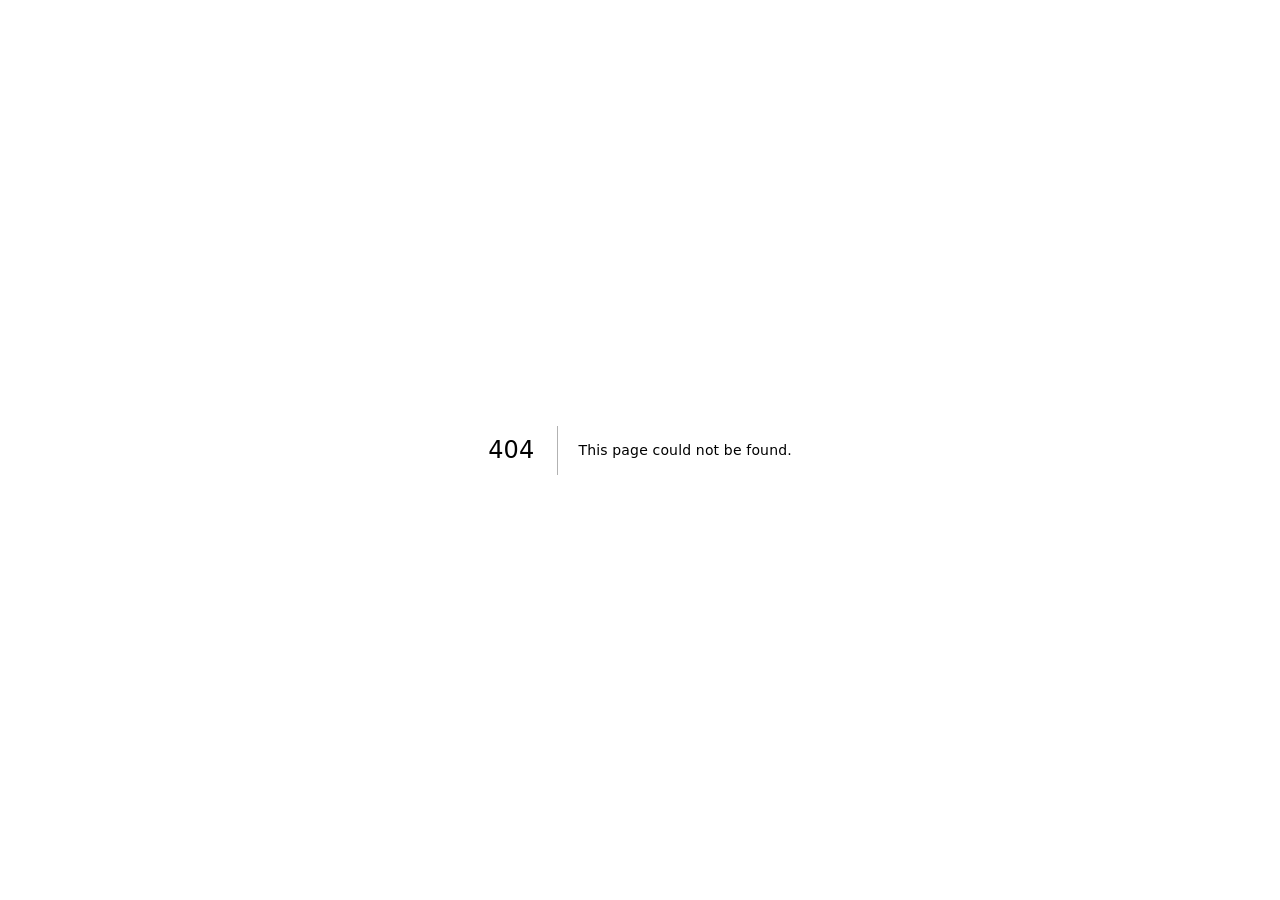
==== commit a0c5bc20: "Deploy ishado/ishado-portfolio@41d9dc0defa10f7fd5662b394c0885ecebd2ff21 ishado/ishado-portfolio@41d9" ====
--- a/404/index.html
+++ b/404/index.html
@@ -1 +1 @@
-<!DOCTYPE html><html lang="ar" dir="rtl"><head><meta charSet="utf-8"/><meta name="viewport" content="width=device-width, initial-scale=1"/><link rel="stylesheet" href="/_next/static/chunks/10hqgd7gc61sl.css" data-precedence="next"/><link rel="preload" as="script" fetchPriority="low" href="/_next/static/chunks/0ursk~c~2p0vl.js"/><script src="/_next/static/chunks/125l.7mq080dp.js" async=""></script><script src="/_next/static/chunks/10u3y4bw1ayzs.js" async=""></script><script src="/_next/static/chunks/turbopack-02fdy~1ht3zlr.js" async=""></script><script src="/_next/static/chunks/08nj904imtkiw.js" async=""></script><script src="/_next/static/chunks/0d3tkj33oycf2.js" async=""></script><meta name="robots" content="noindex"/><meta name="next-size-adjust" content=""/><title>404: This page could not be found.</title><meta name="theme-color" content="#f8fafc" media="(prefers-color-scheme: light)"/><meta name="theme-color" content="#020617" media="(prefers-color-scheme: dark)"/><title>Shadi Abdelslam · Infrastructure &amp; Government Systems</title><meta name="description" content="Data center lead, government systems developer, and certified technical trainer — digital transformation, Laravel, infrastructure, and cybersecurity."/><link rel="icon" href="/favicon.ico?favicon.0x3dzn~oxb6tn.ico" sizes="256x256" type="image/x-icon"/><script src="/_next/static/chunks/03~yq9q893hmn.js" noModule=""></script></head><body class="relative flex min-h-dvh flex-col bg-transparent antialiased selection:bg-teal-200/80 selection:text-teal-950 dark:selection:bg-teal-500/25 dark:selection:text-white inter_5901b7c6-module__ec5Qua__variable tajawal_50039552-module__IWXUlq__variable"><div hidden=""><!--$--><!--/$--></div><script id="portfolio-lang-bootstrap">(function(){try{var k="portfolio-lang",v=localStorage.getItem(k),ar=v!=="en";document.documentElement.lang=ar?"ar":"en";document.documentElement.dir=ar?"rtl":"ltr";}catch(e){document.documentElement.lang="ar";document.documentElement.dir="rtl";}})();</script><script>((a,b,c,d,e,f,g,h)=>{let i=document.documentElement,j=["light","dark"];function k(b){var c;(Array.isArray(a)?a:[a]).forEach(a=>{let c="class"===a,d=c&&f?e.map(a=>f[a]||a):e;c?(i.classList.remove(...d),i.classList.add(f&&f[b]?f[b]:b)):i.setAttribute(a,b)}),c=b,h&&j.includes(c)&&(i.style.colorScheme=c)}if(d)k(d);else try{let a=localStorage.getItem(b)||c,d=g&&"system"===a?window.matchMedia("(prefers-color-scheme: dark)").matches?"dark":"light":a;k(d)}catch(a){}})("class","theme","system",null,["light","dark"],null,true,true)</script><div style="font-family:system-ui,&quot;Segoe UI&quot;,Roboto,Helvetica,Arial,sans-serif,&quot;Apple Color Emoji&quot;,&quot;Segoe UI Emoji&quot;;height:100vh;text-align:center;display:flex;flex-direction:column;align-items:center;justify-content:center"><div><style>body{color:#000;background:#fff;margin:0}.next-error-h1{border-right:1px solid rgba(0,0,0,.3)}@media (prefers-color-scheme:dark){body{color:#fff;background:#000}.next-error-h1{border-right:1px solid rgba(255,255,255,.3)}}</style><h1 class="next-error-h1" style="display:inline-block;margin:0 20px 0 0;padding:0 23px 0 0;font-size:24px;font-weight:500;vertical-align:top;line-height:49px">404</h1><div style="display:inline-block"><h2 style="font-size:14px;font-weight:400;line-height:49px;margin:0">This page could not be found.</h2></div></div></div><!--$--><!--/$--><script src="/_next/static/chunks/0ursk~c~2p0vl.js" id="_R_" async=""></script><script>(self.__next_f=self.__next_f||[]).push([0])</script><script>self.__next_f.push([1,"1:\"$Sreact.fragment\"\n2:I[30824,[\"/_next/static/chunks/08nj904imtkiw.js\",\"/_next/static/chunks/0d3tkj33oycf2.js\"],\"Providers\"]\n3:I[39756,[\"/_next/static/chunks/08nj904imtkiw.js\",\"/_next/static/chunks/0d3tkj33oycf2.js\"],\"default\"]\n4:I[37457,[\"/_next/static/chunks/08nj904imtkiw.js\",\"/_next/static/chunks/0d3tkj33oycf2.js\"],\"default\"]\n5:I[97367,[\"/_next/static/chunks/08nj904imtkiw.js\",\"/_next/static/chunks/0d3tkj33oycf2.js\"],\"OutletBoundary\"]\n6:\"$Sreact.suspense\"\n9:I[97367,[\"/_next/static/chunks/08nj904imtkiw.js\",\"/_next/static/chunks/0d3tkj33oycf2.js\"],\"ViewportBoundary\"]\nb:I[97367,[\"/_next/static/chunks/08nj904imtkiw.js\",\"/_next/static/chunks/0d3tkj33oycf2.js\"],\"MetadataBoundary\"]\nd:I[68027,[\"/_next/static/chunks/08nj904imtkiw.js\",\"/_next/static/chunks/0d3tkj33oycf2.js\"],\"default\",1]\n:HL[\"/_next/static/chunks/10hqgd7gc61sl.css\",\"style\"]\n"])</script><script>self.__next_f.push([1,"0:{\"P\":null,\"c\":[\"\",\"_not-found\",\"\"],\"q\":\"\",\"i\":false,\"f\":[[[\"\",{\"children\":[\"/_not-found\",{\"children\":[\"__PAGE__\",{}]}]},\"$undefined\",\"$undefined\",16],[[\"$\",\"$1\",\"c\",{\"children\":[[[\"$\",\"link\",\"0\",{\"rel\":\"stylesheet\",\"href\":\"/_next/static/chunks/10hqgd7gc61sl.css\",\"precedence\":\"next\",\"crossOrigin\":\"$undefined\",\"nonce\":\"$undefined\"}],[\"$\",\"script\",\"script-0\",{\"src\":\"/_next/static/chunks/08nj904imtkiw.js\",\"async\":true,\"nonce\":\"$undefined\"}],[\"$\",\"script\",\"script-1\",{\"src\":\"/_next/static/chunks/0d3tkj33oycf2.js\",\"async\":true,\"nonce\":\"$undefined\"}]],[\"$\",\"html\",null,{\"lang\":\"ar\",\"dir\":\"rtl\",\"suppressHydrationWarning\":true,\"children\":[\"$\",\"body\",null,{\"className\":\"relative flex min-h-dvh flex-col bg-transparent antialiased selection:bg-teal-200/80 selection:text-teal-950 dark:selection:bg-teal-500/25 dark:selection:text-white inter_5901b7c6-module__ec5Qua__variable tajawal_50039552-module__IWXUlq__variable\",\"children\":[[\"$\",\"script\",null,{\"id\":\"portfolio-lang-bootstrap\",\"dangerouslySetInnerHTML\":{\"__html\":\"(function(){try{var k=\\\"portfolio-lang\\\",v=localStorage.getItem(k),ar=v!==\\\"en\\\";document.documentElement.lang=ar?\\\"ar\\\":\\\"en\\\";document.documentElement.dir=ar?\\\"rtl\\\":\\\"ltr\\\";}catch(e){document.documentElement.lang=\\\"ar\\\";document.documentElement.dir=\\\"rtl\\\";}})();\"},\"suppressHydrationWarning\":true}],[\"$\",\"$L2\",null,{\"children\":[\"$\",\"$L3\",null,{\"parallelRouterKey\":\"children\",\"error\":\"$undefined\",\"errorStyles\":\"$undefined\",\"errorScripts\":\"$undefined\",\"template\":[\"$\",\"$L4\",null,{}],\"templateStyles\":\"$undefined\",\"templateScripts\":\"$undefined\",\"notFound\":[[[\"$\",\"title\",null,{\"children\":\"404: This page could not be found.\"}],[\"$\",\"div\",null,{\"style\":{\"fontFamily\":\"system-ui,\\\"Segoe UI\\\",Roboto,Helvetica,Arial,sans-serif,\\\"Apple Color Emoji\\\",\\\"Segoe UI Emoji\\\"\",\"height\":\"100vh\",\"textAlign\":\"center\",\"display\":\"flex\",\"flexDirection\":\"column\",\"alignItems\":\"center\",\"justifyContent\":\"center\"},\"children\":[\"$\",\"div\",null,{\"children\":[[\"$\",\"style\",null,{\"dangerouslySetInnerHTML\":{\"__html\":\"body{color:#000;background:#fff;margin:0}.next-error-h1{border-right:1px solid rgba(0,0,0,.3)}@media (prefers-color-scheme:dark){body{color:#fff;background:#000}.next-error-h1{border-right:1px solid rgba(255,255,255,.3)}}\"}}],[\"$\",\"h1\",null,{\"className\":\"next-error-h1\",\"style\":{\"display\":\"inline-block\",\"margin\":\"0 20px 0 0\",\"padding\":\"0 23px 0 0\",\"fontSize\":24,\"fontWeight\":500,\"verticalAlign\":\"top\",\"lineHeight\":\"49px\"},\"children\":404}],[\"$\",\"div\",null,{\"style\":{\"display\":\"inline-block\"},\"children\":[\"$\",\"h2\",null,{\"style\":{\"fontSize\":14,\"fontWeight\":400,\"lineHeight\":\"49px\",\"margin\":0},\"children\":\"This page could not be found.\"}]}]]}]}]],[]],\"forbidden\":\"$undefined\",\"unauthorized\":\"$undefined\"}]}]]}]}]]}],{\"children\":[[\"$\",\"$1\",\"c\",{\"children\":[null,[\"$\",\"$L3\",null,{\"parallelRouterKey\":\"children\",\"error\":\"$undefined\",\"errorStyles\":\"$undefined\",\"errorScripts\":\"$undefined\",\"template\":[\"$\",\"$L4\",null,{}],\"templateStyles\":\"$undefined\",\"templateScripts\":\"$undefined\",\"notFound\":\"$undefined\",\"forbidden\":\"$undefined\",\"unauthorized\":\"$undefined\"}]]}],{\"children\":[[\"$\",\"$1\",\"c\",{\"children\":[[[\"$\",\"title\",null,{\"children\":\"404: This page could not be found.\"}],[\"$\",\"div\",null,{\"style\":\"$0:f:0:1:0:props:children:1:props:children:props:children:1:props:children:props:notFound:0:1:props:style\",\"children\":[\"$\",\"div\",null,{\"children\":[[\"$\",\"style\",null,{\"dangerouslySetInnerHTML\":{\"__html\":\"body{color:#000;background:#fff;margin:0}.next-error-h1{border-right:1px solid rgba(0,0,0,.3)}@media (prefers-color-scheme:dark){body{color:#fff;background:#000}.next-error-h1{border-right:1px solid rgba(255,255,255,.3)}}\"}}],[\"$\",\"h1\",null,{\"className\":\"next-error-h1\",\"style\":\"$0:f:0:1:0:props:children:1:props:children:props:children:1:props:children:props:notFound:0:1:props:children:props:children:1:props:style\",\"children\":404}],[\"$\",\"div\",null,{\"style\":\"$0:f:0:1:0:props:children:1:props:children:props:children:1:props:children:props:notFound:0:1:props:children:props:children:2:props:style\",\"children\":[\"$\",\"h2\",null,{\"style\":\"$0:f:0:1:0:props:children:1:props:children:props:children:1:props:children:props:notFound:0:1:props:children:props:children:2:props:children:props:style\",\"children\":\"This page could not be found.\"}]}]]}]}]],null,[\"$\",\"$L5\",null,{\"children\":[\"$\",\"$6\",null,{\"name\":\"Next.MetadataOutlet\",\"children\":\"$@7\"}]}]]}],{},null,false,null]},null,false,\"$@8\"]},null,false,null],[\"$\",\"$1\",\"h\",{\"children\":[[\"$\",\"meta\",null,{\"name\":\"robots\",\"content\":\"noindex\"}],[\"$\",\"$L9\",null,{\"children\":\"$La\"}],[\"$\",\"div\",null,{\"hidden\":true,\"children\":[\"$\",\"$Lb\",null,{\"children\":[\"$\",\"$6\",null,{\"name\":\"Next.Metadata\",\"children\":\"$Lc\"}]}]}],[\"$\",\"meta\",null,{\"name\":\"next-size-adjust\",\"content\":\"\"}]]}],false]],\"m\":\"$undefined\",\"G\":[\"$d\",[[\"$\",\"link\",\"0\",{\"rel\":\"stylesheet\",\"href\":\"/_next/static/chunks/10hqgd7gc61sl.css\",\"precedence\":\"next\",\"crossOrigin\":\"$undefined\",\"nonce\":\"$undefined\"}]]],\"S\":true,\"h\":null,\"s\":\"$undefined\",\"l\":\"$undefined\",\"p\":\"$undefined\",\"d\":\"$undefined\",\"b\":\"iPspZZkz7KKyG9144XQJu\"}\n"])</script><script>self.__next_f.push([1,"e:[]\n8:\"$We\"\n"])</script><script>self.__next_f.push([1,"a:[[\"$\",\"meta\",\"0\",{\"charSet\":\"utf-8\"}],[\"$\",\"meta\",\"1\",{\"name\":\"viewport\",\"content\":\"width=device-width, initial-scale=1\"}],[\"$\",\"meta\",\"2\",{\"name\":\"theme-color\",\"content\":\"#f8fafc\",\"media\":\"(prefers-color-scheme: light)\"}],[\"$\",\"meta\",\"3\",{\"name\":\"theme-color\",\"content\":\"#020617\",\"media\":\"(prefers-color-scheme: dark)\"}]]\n"])</script><script>self.__next_f.push([1,"f:I[27201,[\"/_next/static/chunks/08nj904imtkiw.js\",\"/_next/static/chunks/0d3tkj33oycf2.js\"],\"IconMark\"]\n7:null\nc:[[\"$\",\"title\",\"0\",{\"children\":\"Shadi Abdelslam · Infrastructure \u0026 Government Systems\"}],[\"$\",\"meta\",\"1\",{\"name\":\"description\",\"content\":\"Data center lead, government systems developer, and certified technical trainer — digital transformation, Laravel, infrastructure, and cybersecurity.\"}],[\"$\",\"link\",\"2\",{\"rel\":\"icon\",\"href\":\"/favicon.ico?favicon.0x3dzn~oxb6tn.ico\",\"sizes\":\"256x256\",\"type\":\"image/x-icon\"}],[\"$\",\"$Lf\",\"3\",{}]]\n"])</script></body></html>+<!DOCTYPE html><html lang="en" dir="ltr"><head><meta charSet="utf-8"/><meta name="viewport" content="width=device-width, initial-scale=1"/><link rel="stylesheet" href="/_next/static/chunks/10hqgd7gc61sl.css" data-precedence="next"/><link rel="preload" as="script" fetchPriority="low" href="/_next/static/chunks/0t~1ydc1cx.~s.js"/><script src="/_next/static/chunks/125l.7mq080dp.js" async=""></script><script src="/_next/static/chunks/0m_p1bxtorv5i.js" async=""></script><script src="/_next/static/chunks/turbopack-16vmqavv9brj0.js" async=""></script><script src="/_next/static/chunks/09v7nbj9cdf4e.js" async=""></script><script src="/_next/static/chunks/0d3tkj33oycf2.js" async=""></script><meta name="robots" content="noindex"/><meta name="next-size-adjust" content=""/><title>404: This page could not be found.</title><meta name="theme-color" content="#f8fafc" media="(prefers-color-scheme: light)"/><meta name="theme-color" content="#020617" media="(prefers-color-scheme: dark)"/><title>Shadi Abdelslam · Infrastructure &amp; Government Systems</title><meta name="description" content="Data center lead, government systems developer, and certified technical trainer — digital transformation, Laravel, infrastructure, and cybersecurity."/><link rel="icon" href="/favicon.ico?favicon.0x3dzn~oxb6tn.ico" sizes="256x256" type="image/x-icon"/><script src="/_next/static/chunks/03~yq9q893hmn.js" noModule=""></script></head><body class="relative flex min-h-dvh flex-col bg-transparent antialiased selection:bg-teal-200/80 selection:text-teal-950 dark:selection:bg-teal-500/25 dark:selection:text-white inter_5901b7c6-module__ec5Qua__variable tajawal_50039552-module__IWXUlq__variable"><div hidden=""><!--$--><!--/$--></div><script>(self.__next_s=self.__next_s||[]).push([0,{"children":"(function(){try{var k=\"theme\",v=localStorage.getItem(k),t=v===\"light\"||v===\"dark\"||v===\"system\"?v:\"system\";function s(){return window.matchMedia(\"(prefers-color-scheme: dark)\").matches?\"dark\":\"light\"}var r=t===\"system\"?s():t;document.documentElement.classList.remove(\"light\",\"dark\");document.documentElement.classList.add(r);document.documentElement.style.colorScheme=r}catch(e){}try{var lk=\"portfolio-lang\",lv=localStorage.getItem(lk),ar=lv===\"ar\";document.documentElement.lang=ar?\"ar\":\"en\";document.documentElement.dir=ar?\"rtl\":\"ltr\"}catch(e){document.documentElement.lang=\"en\";document.documentElement.dir=\"ltr\"}})();","id":"portfolio-bootstrap"}])</script><div style="font-family:system-ui,&quot;Segoe UI&quot;,Roboto,Helvetica,Arial,sans-serif,&quot;Apple Color Emoji&quot;,&quot;Segoe UI Emoji&quot;;height:100vh;text-align:center;display:flex;flex-direction:column;align-items:center;justify-content:center"><div><style>body{color:#000;background:#fff;margin:0}.next-error-h1{border-right:1px solid rgba(0,0,0,.3)}@media (prefers-color-scheme:dark){body{color:#fff;background:#000}.next-error-h1{border-right:1px solid rgba(255,255,255,.3)}}</style><h1 class="next-error-h1" style="display:inline-block;margin:0 20px 0 0;padding:0 23px 0 0;font-size:24px;font-weight:500;vertical-align:top;line-height:49px">404</h1><div style="display:inline-block"><h2 style="font-size:14px;font-weight:400;line-height:49px;margin:0">This page could not be found.</h2></div></div></div><!--$--><!--/$--><script src="/_next/static/chunks/0t~1ydc1cx.~s.js" id="_R_" async=""></script><script>(self.__next_f=self.__next_f||[]).push([0])</script><script>self.__next_f.push([1,"1:\"$Sreact.fragment\"\n2:I[79520,[\"/_next/static/chunks/09v7nbj9cdf4e.js\",\"/_next/static/chunks/0d3tkj33oycf2.js\"],\"\"]\n3:I[30824,[\"/_next/static/chunks/09v7nbj9cdf4e.js\",\"/_next/static/chunks/0d3tkj33oycf2.js\"],\"Providers\"]\n4:I[39756,[\"/_next/static/chunks/09v7nbj9cdf4e.js\",\"/_next/static/chunks/0d3tkj33oycf2.js\"],\"default\"]\n5:I[37457,[\"/_next/static/chunks/09v7nbj9cdf4e.js\",\"/_next/static/chunks/0d3tkj33oycf2.js\"],\"default\"]\n6:I[97367,[\"/_next/static/chunks/09v7nbj9cdf4e.js\",\"/_next/static/chunks/0d3tkj33oycf2.js\"],\"OutletBoundary\"]\n7:\"$Sreact.suspense\"\na:I[97367,[\"/_next/static/chunks/09v7nbj9cdf4e.js\",\"/_next/static/chunks/0d3tkj33oycf2.js\"],\"ViewportBoundary\"]\nc:I[97367,[\"/_next/static/chunks/09v7nbj9cdf4e.js\",\"/_next/static/chunks/0d3tkj33oycf2.js\"],\"MetadataBoundary\"]\ne:I[68027,[\"/_next/static/chunks/09v7nbj9cdf4e.js\",\"/_next/static/chunks/0d3tkj33oycf2.js\"],\"default\",1]\n:HL[\"/_next/static/chunks/10hqgd7gc61sl.css\",\"style\"]\n"])</script><script>self.__next_f.push([1,"0:{\"P\":null,\"c\":[\"\",\"_not-found\",\"\"],\"q\":\"\",\"i\":false,\"f\":[[[\"\",{\"children\":[\"/_not-found\",{\"children\":[\"__PAGE__\",{}]}]},\"$undefined\",\"$undefined\",16],[[\"$\",\"$1\",\"c\",{\"children\":[[[\"$\",\"link\",\"0\",{\"rel\":\"stylesheet\",\"href\":\"/_next/static/chunks/10hqgd7gc61sl.css\",\"precedence\":\"next\",\"crossOrigin\":\"$undefined\",\"nonce\":\"$undefined\"}],[\"$\",\"script\",\"script-0\",{\"src\":\"/_next/static/chunks/09v7nbj9cdf4e.js\",\"async\":true,\"nonce\":\"$undefined\"}],[\"$\",\"script\",\"script-1\",{\"src\":\"/_next/static/chunks/0d3tkj33oycf2.js\",\"async\":true,\"nonce\":\"$undefined\"}]],[\"$\",\"html\",null,{\"lang\":\"en\",\"dir\":\"ltr\",\"className\":\"$undefined\",\"suppressHydrationWarning\":true,\"children\":[\"$\",\"body\",null,{\"className\":\"relative flex min-h-dvh flex-col bg-transparent antialiased selection:bg-teal-200/80 selection:text-teal-950 dark:selection:bg-teal-500/25 dark:selection:text-white inter_5901b7c6-module__ec5Qua__variable tajawal_50039552-module__IWXUlq__variable\",\"children\":[[\"$\",\"$L2\",null,{\"id\":\"portfolio-bootstrap\",\"strategy\":\"beforeInteractive\",\"children\":\"(function(){try{var k=\\\"theme\\\",v=localStorage.getItem(k),t=v===\\\"light\\\"||v===\\\"dark\\\"||v===\\\"system\\\"?v:\\\"system\\\";function s(){return window.matchMedia(\\\"(prefers-color-scheme: dark)\\\").matches?\\\"dark\\\":\\\"light\\\"}var r=t===\\\"system\\\"?s():t;document.documentElement.classList.remove(\\\"light\\\",\\\"dark\\\");document.documentElement.classList.add(r);document.documentElement.style.colorScheme=r}catch(e){}try{var lk=\\\"portfolio-lang\\\",lv=localStorage.getItem(lk),ar=lv===\\\"ar\\\";document.documentElement.lang=ar?\\\"ar\\\":\\\"en\\\";document.documentElement.dir=ar?\\\"rtl\\\":\\\"ltr\\\"}catch(e){document.documentElement.lang=\\\"en\\\";document.documentElement.dir=\\\"ltr\\\"}})();\"}],[\"$\",\"$L3\",null,{\"initialLocale\":\"en\",\"initialTheme\":\"system\",\"initialResolvedTheme\":\"$undefined\",\"children\":[\"$\",\"$L4\",null,{\"parallelRouterKey\":\"children\",\"error\":\"$undefined\",\"errorStyles\":\"$undefined\",\"errorScripts\":\"$undefined\",\"template\":[\"$\",\"$L5\",null,{}],\"templateStyles\":\"$undefined\",\"templateScripts\":\"$undefined\",\"notFound\":[[[\"$\",\"title\",null,{\"children\":\"404: This page could not be found.\"}],[\"$\",\"div\",null,{\"style\":{\"fontFamily\":\"system-ui,\\\"Segoe UI\\\",Roboto,Helvetica,Arial,sans-serif,\\\"Apple Color Emoji\\\",\\\"Segoe UI Emoji\\\"\",\"height\":\"100vh\",\"textAlign\":\"center\",\"display\":\"flex\",\"flexDirection\":\"column\",\"alignItems\":\"center\",\"justifyContent\":\"center\"},\"children\":[\"$\",\"div\",null,{\"children\":[[\"$\",\"style\",null,{\"dangerouslySetInnerHTML\":{\"__html\":\"body{color:#000;background:#fff;margin:0}.next-error-h1{border-right:1px solid rgba(0,0,0,.3)}@media (prefers-color-scheme:dark){body{color:#fff;background:#000}.next-error-h1{border-right:1px solid rgba(255,255,255,.3)}}\"}}],[\"$\",\"h1\",null,{\"className\":\"next-error-h1\",\"style\":{\"display\":\"inline-block\",\"margin\":\"0 20px 0 0\",\"padding\":\"0 23px 0 0\",\"fontSize\":24,\"fontWeight\":500,\"verticalAlign\":\"top\",\"lineHeight\":\"49px\"},\"children\":404}],[\"$\",\"div\",null,{\"style\":{\"display\":\"inline-block\"},\"children\":[\"$\",\"h2\",null,{\"style\":{\"fontSize\":14,\"fontWeight\":400,\"lineHeight\":\"49px\",\"margin\":0},\"children\":\"This page could not be found.\"}]}]]}]}]],[]],\"forbidden\":\"$undefined\",\"unauthorized\":\"$undefined\"}]}]]}]}]]}],{\"children\":[[\"$\",\"$1\",\"c\",{\"children\":[null,[\"$\",\"$L4\",null,{\"parallelRouterKey\":\"children\",\"error\":\"$undefined\",\"errorStyles\":\"$undefined\",\"errorScripts\":\"$undefined\",\"template\":[\"$\",\"$L5\",null,{}],\"templateStyles\":\"$undefined\",\"templateScripts\":\"$undefined\",\"notFound\":\"$undefined\",\"forbidden\":\"$undefined\",\"unauthorized\":\"$undefined\"}]]}],{\"children\":[[\"$\",\"$1\",\"c\",{\"children\":[[[\"$\",\"title\",null,{\"children\":\"404: This page could not be found.\"}],[\"$\",\"div\",null,{\"style\":\"$0:f:0:1:0:props:children:1:props:children:props:children:1:props:children:props:notFound:0:1:props:style\",\"children\":[\"$\",\"div\",null,{\"children\":[[\"$\",\"style\",null,{\"dangerouslySetInnerHTML\":{\"__html\":\"body{color:#000;background:#fff;margin:0}.next-error-h1{border-right:1px solid rgba(0,0,0,.3)}@media (prefers-color-scheme:dark){body{color:#fff;background:#000}.next-error-h1{border-right:1px solid rgba(255,255,255,.3)}}\"}}],[\"$\",\"h1\",null,{\"className\":\"next-error-h1\",\"style\":\"$0:f:0:1:0:props:children:1:props:children:props:children:1:props:children:props:notFound:0:1:props:children:props:children:1:props:style\",\"children\":404}],[\"$\",\"div\",null,{\"style\":\"$0:f:0:1:0:props:children:1:props:children:props:children:1:props:children:props:notFound:0:1:props:children:props:children:2:props:style\",\"children\":[\"$\",\"h2\",null,{\"style\":\"$0:f:0:1:0:props:children:1:props:children:props:children:1:props:children:props:notFound:0:1:props:children:props:children:2:props:children:props:style\",\"children\":\"This page could not be found.\"}]}]]}]}]],null,[\"$\",\"$L6\",null,{\"children\":[\"$\",\"$7\",null,{\"name\":\"Next.MetadataOutlet\",\"children\":\"$@8\"}]}]]}],{},null,false,null]},null,false,\"$@9\"]},null,false,null],[\"$\",\"$1\",\"h\",{\"children\":[[\"$\",\"meta\",null,{\"name\":\"robots\",\"content\":\"noindex\"}],[\"$\",\"$La\",null,{\"children\":\"$Lb\"}],[\"$\",\"div\",null,{\"hidden\":true,\"children\":[\"$\",\"$Lc\",null,{\"children\":[\"$\",\"$7\",null,{\"name\":\"Next.Metadata\",\"children\":\"$Ld\"}]}]}],[\"$\",\"meta\",null,{\"name\":\"next-size-adjust\",\"content\":\"\"}]]}],false]],\"m\":\"$undefined\",\"G\":[\"$e\",[[\"$\",\"link\",\"0\",{\"rel\":\"stylesheet\",\"href\":\"/_next/static/chunks/10hqgd7gc61sl.css\",\"precedence\":\"next\",\"crossOrigin\":\"$undefined\",\"nonce\":\"$undefined\"}]]],\"S\":true,\"h\":null,\"s\":\"$undefined\",\"l\":\"$undefined\",\"p\":\"$undefined\",\"d\":\"$undefined\",\"b\":\"_rAwThF6awbqBLvRSGEwZ\"}\n"])</script><script>self.__next_f.push([1,"f:[]\n9:\"$Wf\"\n"])</script><script>self.__next_f.push([1,"b:[[\"$\",\"meta\",\"0\",{\"charSet\":\"utf-8\"}],[\"$\",\"meta\",\"1\",{\"name\":\"viewport\",\"content\":\"width=device-width, initial-scale=1\"}],[\"$\",\"meta\",\"2\",{\"name\":\"theme-color\",\"content\":\"#f8fafc\",\"media\":\"(prefers-color-scheme: light)\"}],[\"$\",\"meta\",\"3\",{\"name\":\"theme-color\",\"content\":\"#020617\",\"media\":\"(prefers-color-scheme: dark)\"}]]\n"])</script><script>self.__next_f.push([1,"10:I[27201,[\"/_next/static/chunks/09v7nbj9cdf4e.js\",\"/_next/static/chunks/0d3tkj33oycf2.js\"],\"IconMark\"]\n8:null\nd:[[\"$\",\"title\",\"0\",{\"children\":\"Shadi Abdelslam · Infrastructure \u0026 Government Systems\"}],[\"$\",\"meta\",\"1\",{\"name\":\"description\",\"content\":\"Data center lead, government systems developer, and certified technical trainer — digital transformation, Laravel, infrastructure, and cybersecurity.\"}],[\"$\",\"link\",\"2\",{\"rel\":\"icon\",\"href\":\"/favicon.ico?favicon.0x3dzn~oxb6tn.ico\",\"sizes\":\"256x256\",\"type\":\"image/x-icon\"}],[\"$\",\"$L10\",\"3\",{}]]\n"])</script></body></html>
